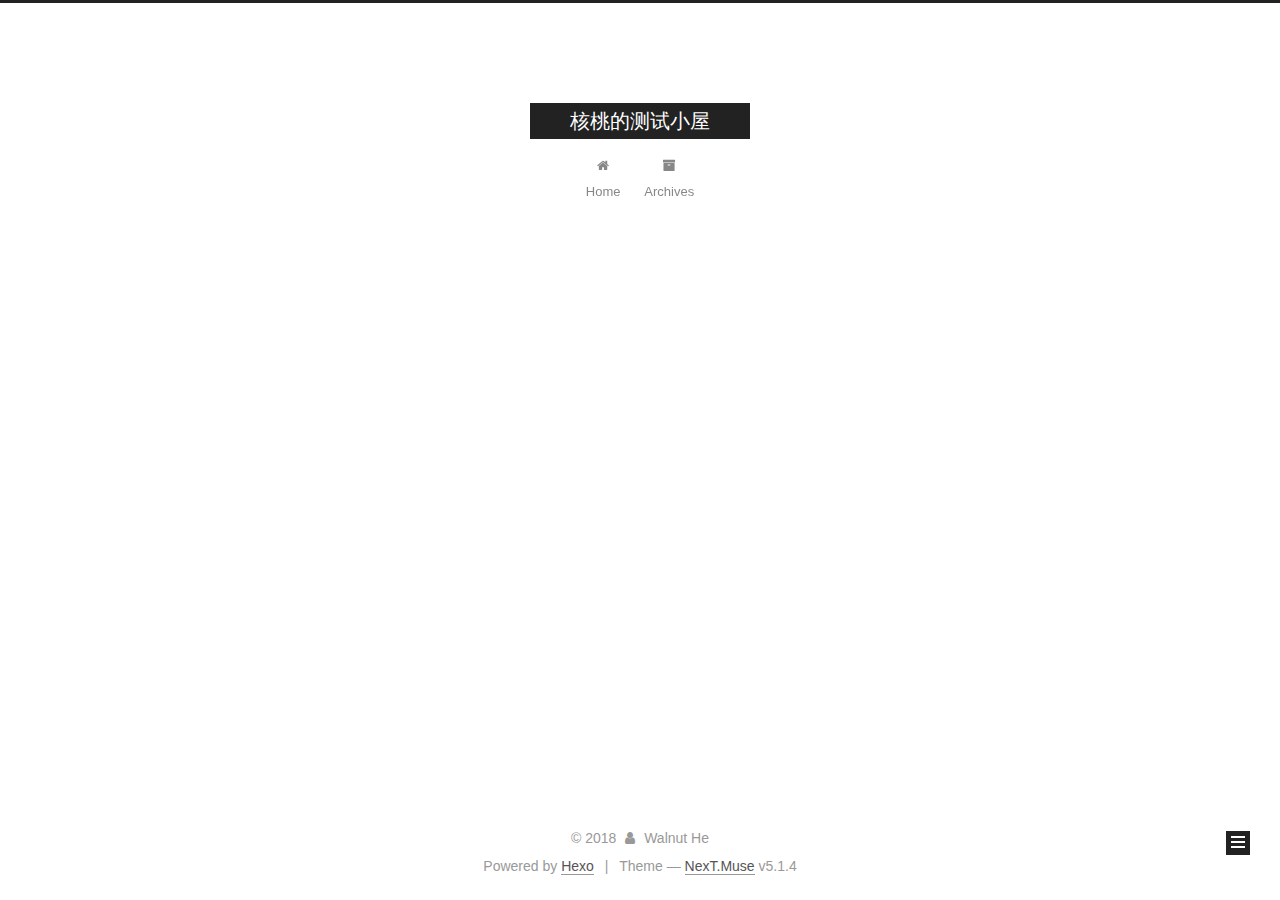
==== archives/index.html @ e681b394 "Site updated: 2018-04-12 00:09:15" ====
<!DOCTYPE html>



  


<html class="theme-next muse use-motion" lang="">
<head>
  <meta charset="UTF-8"/>
<meta http-equiv="X-UA-Compatible" content="IE=edge" />
<meta name="viewport" content="width=device-width, initial-scale=1, maximum-scale=1"/>
<meta name="theme-color" content="#222">









<meta http-equiv="Cache-Control" content="no-transform" />
<meta http-equiv="Cache-Control" content="no-siteapp" />
















  
  
  <link href="/lib/fancybox/source/jquery.fancybox.css?v=2.1.5" rel="stylesheet" type="text/css" />







<link href="/lib/font-awesome/css/font-awesome.min.css?v=4.6.2" rel="stylesheet" type="text/css" />

<link href="/css/main.css?v=5.1.4" rel="stylesheet" type="text/css" />


  <link rel="apple-touch-icon" sizes="180x180" href="/images/apple-touch-icon-next.png?v=5.1.4">


  <link rel="icon" type="image/png" sizes="32x32" href="/images/favicon-32x32-next.png?v=5.1.4">


  <link rel="icon" type="image/png" sizes="16x16" href="/images/favicon-16x16-next.png?v=5.1.4">


  <link rel="mask-icon" href="/images/logo.svg?v=5.1.4" color="#222">





  <meta name="keywords" content="Hexo, NexT" />










<meta property="og:type" content="website">
<meta property="og:title" content="核桃的测试小屋">
<meta property="og:url" content="http://yoursite.com/archives/index.html">
<meta property="og:site_name" content="核桃的测试小屋">
<meta property="og:locale" content="default">
<meta name="twitter:card" content="summary">
<meta name="twitter:title" content="核桃的测试小屋">



<script type="text/javascript" id="hexo.configurations">
  var NexT = window.NexT || {};
  var CONFIG = {
    root: '/',
    scheme: 'Muse',
    version: '5.1.4',
    sidebar: {"position":"left","display":"post","offset":12,"b2t":false,"scrollpercent":false,"onmobile":false},
    fancybox: true,
    tabs: true,
    motion: {"enable":true,"async":false,"transition":{"post_block":"fadeIn","post_header":"slideDownIn","post_body":"slideDownIn","coll_header":"slideLeftIn","sidebar":"slideUpIn"}},
    duoshuo: {
      userId: '0',
      author: 'Author'
    },
    algolia: {
      applicationID: '',
      apiKey: '',
      indexName: '',
      hits: {"per_page":10},
      labels: {"input_placeholder":"Search for Posts","hits_empty":"We didn't find any results for the search: ${query}","hits_stats":"${hits} results found in ${time} ms"}
    }
  };
</script>



  <link rel="canonical" href="http://yoursite.com/archives/"/>





  <title>Archive | 核桃的测试小屋</title>
  








</head>

<body itemscope itemtype="http://schema.org/WebPage" lang="default">

  
  
    
  

  <div class="container sidebar-position-left page-archive">
    <div class="headband"></div>

    <header id="header" class="header" itemscope itemtype="http://schema.org/WPHeader">
      <div class="header-inner"><div class="site-brand-wrapper">
  <div class="site-meta ">
    

    <div class="custom-logo-site-title">
      <a href="/"  class="brand" rel="start">
        <span class="logo-line-before"><i></i></span>
        <span class="site-title">核桃的测试小屋</span>
        <span class="logo-line-after"><i></i></span>
      </a>
    </div>
      
        <p class="site-subtitle"></p>
      
  </div>

  <div class="site-nav-toggle">
    <button>
      <span class="btn-bar"></span>
      <span class="btn-bar"></span>
      <span class="btn-bar"></span>
    </button>
  </div>
</div>

<nav class="site-nav">
  

  
    <ul id="menu" class="menu">
      
        
        <li class="menu-item menu-item-home">
          <a href="/" rel="section">
            
              <i class="menu-item-icon fa fa-fw fa-home"></i> <br />
            
            Home
          </a>
        </li>
      
        
        <li class="menu-item menu-item-archives">
          <a href="/archives/" rel="section">
            
              <i class="menu-item-icon fa fa-fw fa-archive"></i> <br />
            
            Archives
          </a>
        </li>
      

      
    </ul>
  

  
</nav>



 </div>
    </header>

    <main id="main" class="main">
      <div class="main-inner">
        <div class="content-wrap">
          <div id="content" class="content">
            

  
  
  
  <div class="post-block archive">
    <div id="posts" class="posts-collapse">
      <span class="archive-move-on"></span>

      <span class="archive-page-counter">
        
        
        
          
        
        Um..! 1 post. Keep on posting.
      </span>

      

        
        
        

        
          
          <div class="collection-title">
            <h1 class="archive-year" id="archive-year-2018">2018</h1>
          </div>
        
        

        

  <article class="post post-type-normal" itemscope itemtype="http://schema.org/Article">
    <header class="post-header">

      <h2 class="post-title">
        
            <a class="post-title-link" href="/2018/04/11/hello-world/" itemprop="url">
              
                <span itemprop="name">Hello World</span>
              
            </a>
        
      </h2>

      <div class="post-meta">
        <time class="post-time" itemprop="dateCreated"
              datetime="2018-04-11T23:04:53+08:00"
              content="2018-04-11" >
          04-11
        </time>
      </div>

    </header>
  </article>



      

    </div>
  </div>
  
  
  

  



          </div>
          


          

        </div>
        
          
  
  <div class="sidebar-toggle">
    <div class="sidebar-toggle-line-wrap">
      <span class="sidebar-toggle-line sidebar-toggle-line-first"></span>
      <span class="sidebar-toggle-line sidebar-toggle-line-middle"></span>
      <span class="sidebar-toggle-line sidebar-toggle-line-last"></span>
    </div>
  </div>

  <aside id="sidebar" class="sidebar">
    
    <div class="sidebar-inner">

      

      

      <section class="site-overview-wrap sidebar-panel sidebar-panel-active">
        <div class="site-overview">
          <div class="site-author motion-element" itemprop="author" itemscope itemtype="http://schema.org/Person">
            
              <p class="site-author-name" itemprop="name">Walnut He</p>
              <p class="site-description motion-element" itemprop="description"></p>
          </div>

          <nav class="site-state motion-element">

            
              <div class="site-state-item site-state-posts">
              
                <a href="/archives/">
              
                  <span class="site-state-item-count">1</span>
                  <span class="site-state-item-name">posts</span>
                </a>
              </div>
            

            

            

          </nav>

          

          

          
          

          
          

          

        </div>
      </section>

      

      

    </div>
  </aside>


        
      </div>
    </main>

    <footer id="footer" class="footer">
      <div class="footer-inner">
        <div class="copyright">&copy; <span itemprop="copyrightYear">2018</span>
  <span class="with-love">
    <i class="fa fa-user"></i>
  </span>
  <span class="author" itemprop="copyrightHolder">Walnut He</span>

  
</div>


  <div class="powered-by">Powered by <a class="theme-link" target="_blank" href="https://hexo.io">Hexo</a></div>



  <span class="post-meta-divider">|</span>



  <div class="theme-info">Theme &mdash; <a class="theme-link" target="_blank" href="https://github.com/iissnan/hexo-theme-next">NexT.Muse</a> v5.1.4</div>




        







        
      </div>
    </footer>

    
      <div class="back-to-top">
        <i class="fa fa-arrow-up"></i>
        
      </div>
    

    

  </div>

  

<script type="text/javascript">
  if (Object.prototype.toString.call(window.Promise) !== '[object Function]') {
    window.Promise = null;
  }
</script>









  












  
  
    <script type="text/javascript" src="/lib/jquery/index.js?v=2.1.3"></script>
  

  
  
    <script type="text/javascript" src="/lib/fastclick/lib/fastclick.min.js?v=1.0.6"></script>
  

  
  
    <script type="text/javascript" src="/lib/jquery_lazyload/jquery.lazyload.js?v=1.9.7"></script>
  

  
  
    <script type="text/javascript" src="/lib/velocity/velocity.min.js?v=1.2.1"></script>
  

  
  
    <script type="text/javascript" src="/lib/velocity/velocity.ui.min.js?v=1.2.1"></script>
  

  
  
    <script type="text/javascript" src="/lib/fancybox/source/jquery.fancybox.pack.js?v=2.1.5"></script>
  


  


  <script type="text/javascript" src="/js/src/utils.js?v=5.1.4"></script>

  <script type="text/javascript" src="/js/src/motion.js?v=5.1.4"></script>



  
  

  

  


  <script type="text/javascript" src="/js/src/bootstrap.js?v=5.1.4"></script>



  


  




	





  





  












  





  

  

  

  
  

  

  

  

</body>
</html>
---- css/main.css ----
/* normalize.css v3.0.2 | MIT License | git.io/normalize */
html {
  font-family: sans-serif; /* 1 */
  -ms-text-size-adjust: 100%; /* 2 */
  -webkit-text-size-adjust: 100%; /* 2 */
}
body {
  margin: 0;
}
article,
aside,
details,
figcaption,
figure,
footer,
header,
hgroup,
main,
menu,
nav,
section,
summary {
  display: block;
}
audio,
canvas,
progress,
video {
  display: inline-block; /* 1 */
  vertical-align: baseline; /* 2 */
}
audio:not([controls]) {
  display: none;
  height: 0;
}
[hidden],
template {
  display: none;
}
a {
  background-color: transparent;
}
a:active,
a:hover {
  outline: 0;
}
abbr[title] {
  border-bottom: 1px dotted;
}
b,
strong {
  font-weight: bold;
}
dfn {
  font-style: italic;
}
h1 {
  font-size: 2em;
  margin: 0.67em 0;
}
mark {
  background: #ff0;
  color: #000;
}
small {
  font-size: 80%;
}
sub,
sup {
  font-size: 75%;
  line-height: 0;
  position: relative;
  vertical-align: baseline;
}
sup {
  top: -0.5em;
}
sub {
  bottom: -0.25em;
}
img {
  border: 0;
}
svg:not(:root) {
  overflow: hidden;
}
figure {
  margin: 1em 40px;
}
hr {
  -moz-box-sizing: content-box;
  box-sizing: content-box;
  height: 0;
}
pre {
  overflow: auto;
}
code,
kbd,
pre,
samp {
  font-family: monospace, monospace;
  font-size: 1em;
}
button,
input,
optgroup,
select,
textarea {
  color: inherit; /* 1 */
  font: inherit; /* 2 */
  margin: 0; /* 3 */
}
button {
  overflow: visible;
}
button,
select {
  text-transform: none;
}
button,
html input[type="button"],
input[type="reset"],
input[type="submit"] {
  -webkit-appearance: button; /* 2 */
  cursor: pointer; /* 3 */
}
button[disabled],
html input[disabled] {
  cursor: default;
}
button::-moz-focus-inner,
input::-moz-focus-inner {
  border: 0;
  padding: 0;
}
input {
  line-height: normal;
}
input[type="checkbox"],
input[type="radio"] {
  box-sizing: border-box; /* 1 */
  padding: 0; /* 2 */
}
input[type="number"]::-webkit-inner-spin-button,
input[type="number"]::-webkit-outer-spin-button {
  height: auto;
}
input[type="search"] {
  -webkit-appearance: textfield; /* 1 */
  -moz-box-sizing: content-box;
  -webkit-box-sizing: content-box; /* 2 */
  box-sizing: content-box;
}
input[type="search"]::-webkit-search-cancel-button,
input[type="search"]::-webkit-search-decoration {
  -webkit-appearance: none;
}
fieldset {
  border: 1px solid #c0c0c0;
  margin: 0 2px;
  padding: 0.35em 0.625em 0.75em;
}
legend {
  border: 0; /* 1 */
  padding: 0; /* 2 */
}
textarea {
  overflow: auto;
}
optgroup {
  font-weight: bold;
}
table {
  border-collapse: collapse;
  border-spacing: 0;
}
td,
th {
  padding: 0;
}
::selection {
  background: #262a30;
  color: #fff;
}
body {
  position: relative;
  font-family: 'Lato', "PingFang SC", "Microsoft YaHei", sans-serif;
  font-size: 14px;
  line-height: 2;
  color: #555;
  background: #fff;
}
@media (max-width: 767px) {
  body {
    padding-right: 0 !important;
  }
}
@media (min-width: 768px) and (max-width: 991px) {
  body {
    padding-right: 0 !important;
  }
}
@media (min-width: 1600px) {
  body {
    font-size: 16px;
  }
}
h1,
h2,
h3,
h4,
h5,
h6 {
  margin: 0;
  padding: 0;
  font-weight: bold;
  line-height: 1.5;
  font-family: 'Lato', "PingFang SC", "Microsoft YaHei", sans-serif;
}
h2,
h3,
h4,
h5,
h6 {
  margin: 20px 0 15px;
}
h1 {
  font-size: 22px;
}
@media (max-width: 767px) {
  h1 {
    font-size: 18px;
  }
}
h2 {
  font-size: 20px;
}
@media (max-width: 767px) {
  h2 {
    font-size: 16px;
  }
}
h3 {
  font-size: 18px;
}
@media (max-width: 767px) {
  h3 {
    font-size: 14px;
  }
}
h4 {
  font-size: 16px;
}
@media (max-width: 767px) {
  h4 {
    font-size: 12px;
  }
}
h5 {
  font-size: 14px;
}
@media (max-width: 767px) {
  h5 {
    font-size: 10px;
  }
}
h6 {
  font-size: 12px;
}
@media (max-width: 767px) {
  h6 {
    font-size: 8px;
  }
}
p {
  margin: 0 0 20px 0;
}
a {
  color: #555;
  text-decoration: none;
  outline: none;
  border-bottom: 1px solid #999;
  word-wrap: break-word;
}
a:hover {
  color: #222;
  border-bottom-color: #222;
}
blockquote {
  margin: 0;
  padding: 0;
}
img {
  display: block;
  margin: auto;
  max-width: 100%;
  height: auto;
}
hr {
  margin: 40px 0;
  height: 3px;
  border: none;
  background-color: #ddd;
  background-image: repeating-linear-gradient(-45deg, #fff, #fff 4px, transparent 4px, transparent 8px);
}
blockquote {
  padding: 0 15px;
  color: #666;
  border-left: 4px solid #ddd;
}
blockquote cite::before {
  content: "-";
  padding: 0 5px;
}
dt {
  font-weight: 700;
}
dd {
  margin: 0;
  padding: 0;
}
kbd {
  border: 1px solid #ccc;
  border-radius: 0.2em;
  box-shadow: 0.1em 0.1em 0.2em rgba(0,0,0,0.1);
  background-color: #f9f9f9;
  font-family: inherit;
  background-image: -webkit-linear-gradient(top, #eee, #fff, #eee);
  padding: 0.1em 0.3em;
  white-space: nowrap;
}
.text-left {
  text-align: left;
}
.text-center {
  text-align: center;
}
.text-right {
  text-align: right;
}
.text-justify {
  text-align: justify;
}
.text-nowrap {
  white-space: nowrap;
}
.text-lowercase {
  text-transform: lowercase;
}
.text-uppercase {
  text-transform: uppercase;
}
.text-capitalize {
  text-transform: capitalize;
}
.center-block {
  display: block;
  margin-left: auto;
  margin-right: auto;
}
.clearfix:before,
.clearfix:after {
  content: " ";
  display: table;
}
.clearfix:after {
  clear: both;
}
.pullquote {
  width: 45%;
}
.pullquote.left {
  float: left;
  margin-left: 5px;
  margin-right: 10px;
}
.pullquote.right {
  float: right;
  margin-left: 10px;
  margin-right: 5px;
}
.affix.affix.affix {
  position: fixed;
}
.translation {
  margin-top: -20px;
  font-size: 14px;
  color: #999;
}
.scrollbar-measure {
  width: 100px;
  height: 100px;
  overflow: scroll;
  position: absolute;
  top: -9999px;
}
.use-motion .motion-element {
  opacity: 0;
}
table {
  margin: 20px 0;
  width: 100%;
  border-collapse: collapse;
  border-spacing: 0;
  border: 1px solid #ddd;
  font-size: 14px;
  table-layout: fixed;
  word-wrap: break-all;
}
table>tbody>tr:nth-of-type(odd) {
  background-color: #f9f9f9;
}
table>tbody>tr:hover {
  background-color: #f5f5f5;
}
caption,
th,
td {
  padding: 8px;
  text-align: left;
  vertical-align: middle;
  font-weight: normal;
}
th,
td {
  border-bottom: 3px solid #ddd;
  border-right: 1px solid #eee;
}
th {
  padding-bottom: 10px;
  font-weight: 700;
}
td {
  border-bottom-width: 1px;
}
html,
body {
  height: 100%;
}
.container {
  position: relative;
  min-height: 100%;
}
.header-inner {
  margin: 0 auto;
  padding: 100px 0 70px;
  width: 700px;
}
@media (min-width: 1600px) {
  .container .header-inner {
    width: 900px;
  }
}
.main {
  padding-bottom: 150px;
}
.main-inner {
  margin: 0 auto;
  width: 700px;
}
@media (min-width: 1600px) {
  .container .main-inner {
    width: 900px;
  }
}
.footer {
  position: absolute;
  left: 0;
  bottom: 0;
  width: 100%;
  min-height: 50px;
}
.footer-inner {
  box-sizing: border-box;
  margin: 20px auto;
  width: 700px;
}
@media (min-width: 1600px) {
  .container .footer-inner {
    width: 900px;
  }
}
pre,
.highlight {
  overflow: auto;
  margin: 20px 0;
  padding: 0;
  font-size: 13px;
  color: #4d4d4c;
  background: #f7f7f7;
  line-height: 1.6;
}
pre,
code {
  font-family: consolas, Menlo, "PingFang SC", "Microsoft YaHei", monospace;
}
code {
  padding: 2px 4px;
  word-wrap: break-word;
  color: #555;
  background: #eee;
  border-radius: 3px;
  font-size: 13px;
}
pre {
  padding: 10px;
}
pre code {
  padding: 0;
  color: #4d4d4c;
  background: none;
  text-shadow: none;
}
.highlight {
  border-radius: 1px;
}
.highlight pre {
  border: none;
  margin: 0;
  padding: 10px 0;
}
.highlight table {
  margin: 0;
  width: auto;
  border: none;
}
.highlight td {
  border: none;
  padding: 0;
}
.highlight figcaption {
  font-size: 1em;
  color: #4d4d4c;
  line-height: 1em;
  margin-bottom: 1em;
}
.highlight figcaption:before,
.highlight figcaption:after {
  content: " ";
  display: table;
}
.highlight figcaption:after {
  clear: both;
}
.highlight figcaption a {
  float: right;
  color: #4d4d4c;
}
.highlight figcaption a:hover {
  border-bottom-color: #4d4d4c;
}
.highlight .gutter pre {
  padding-left: 10px;
  padding-right: 10px;
  color: #869194;
  text-align: right;
  background-color: #eff2f3;
}
.highlight .code pre {
  width: 100%;
  padding-left: 10px;
  padding-right: 10px;
  background-color: #f7f7f7;
}
.highlight .line {
  height: 20px;
}
.gutter {
  -webkit-user-select: none;
  -moz-user-select: none;
  -ms-user-select: none;
  user-select: none;
}
.gist table {
  width: auto;
}
.gist table td {
  border: none;
}
pre .deletion {
  background: #fdd;
}
pre .addition {
  background: #dfd;
}
pre .meta {
  color: #8959a8;
}
pre .comment {
  color: #8e908c;
}
pre .variable,
pre .attribute,
pre .tag,
pre .regexp,
pre .ruby .constant,
pre .xml .tag .title,
pre .xml .pi,
pre .xml .doctype,
pre .html .doctype,
pre .css .id,
pre .css .class,
pre .css .pseudo {
  color: #c82829;
}
pre .number,
pre .preprocessor,
pre .built_in,
pre .literal,
pre .params,
pre .constant,
pre .command {
  color: #f5871f;
}
pre .ruby .class .title,
pre .css .rules .attribute,
pre .string,
pre .value,
pre .inheritance,
pre .header,
pre .ruby .symbol,
pre .xml .cdata,
pre .special,
pre .number,
pre .formula {
  color: #718c00;
}
pre .title,
pre .css .hexcolor {
  color: #3e999f;
}
pre .function,
pre .python .decorator,
pre .python .title,
pre .ruby .function .title,
pre .ruby .title .keyword,
pre .perl .sub,
pre .javascript .title,
pre .coffeescript .title {
  color: #4271ae;
}
pre .keyword,
pre .javascript .function {
  color: #8959a8;
}
.full-image.full-image.full-image.full-image {
  border: none;
  max-width: 100%;
  width: auto;
  margin: 20px auto 25px;
}
@media (min-width: 992px) {
  .full-image.full-image.full-image.full-image {
    max-width: none;
    width: 110%;
    margin: 25px -5%;
  }
}
.blockquote-center,
.page-home .post-type-quote blockquote,
.page-post-detail .post-type-quote blockquote {
  position: relative;
  margin: 40px 0;
  padding: 0;
  border-left: none;
  text-align: center;
}
.blockquote-center::before,
.page-home .post-type-quote blockquote::before,
.page-post-detail .post-type-quote blockquote::before,
.blockquote-center::after,
.page-home .post-type-quote blockquote::after,
.page-post-detail .post-type-quote blockquote::after {
  position: absolute;
  content: ' ';
  display: block;
  width: 100%;
  height: 24px;
  opacity: 0.2;
  background-repeat: no-repeat;
  background-position: 0 -6px;
  background-size: 22px 22px;
}
.blockquote-center::before,
.page-home .post-type-quote blockquote::before,
.page-post-detail .post-type-quote blockquote::before {
  top: -20px;
  background-image: url("../images/quote-l.svg");
  border-top: 1px solid #ccc;
}
.blockquote-center::after,
.page-home .post-type-quote blockquote::after,
.page-post-detail .post-type-quote blockquote::after {
  bottom: -20px;
  background-image: url("../images/quote-r.svg");
  border-bottom: 1px solid #ccc;
  background-position: 100% 8px;
}
.blockquote-center p,
.page-home .post-type-quote blockquote p,
.page-post-detail .post-type-quote blockquote p,
.blockquote-center div,
.page-home .post-type-quote blockquote div,
.page-post-detail .post-type-quote blockquote div {
  text-align: center;
}
.post .post-body .group-picture img {
  box-sizing: border-box;
  padding: 0 3px;
  border: none;
}
.post .group-picture-row {
  overflow: hidden;
  margin-top: 6px;
}
.post .group-picture-row:first-child {
  margin-top: 0;
}
.post .group-picture-column {
  float: left;
}
.page-post-detail .post-body .group-picture-column {
  float: none;
  margin-top: 10px;
  width: auto !important;
}
.page-post-detail .post-body .group-picture-column img {
  margin: 0 auto;
}
.page-archive .group-picture-container {
  overflow: hidden;
}
.page-archive .group-picture-row {
  float: left;
}
.page-archive .group-picture-row:first-child {
  margin-top: 6px;
}
.page-archive .group-picture-column {
  max-width: 150px;
  max-height: 150px;
}
.post-body .note {
  position: relative;
  padding: 15px;
  margin-bottom: 20px;
  border: 1px solid #eee;
  border-left-width: 5px;
  border-radius: 3px;
}
.post-body .note h2,
.post-body .note h3,
.post-body .note h4,
.post-body .note h5,
.post-body .note h6 {
  margin-top: 0;
  margin-bottom: 0;
  border-bottom: initial;
  padding-top: 0 !important;
}
.post-body .note p:first-child,
.post-body .note ul:first-child,
.post-body .note ol:first-child,
.post-body .note table:first-child,
.post-body .note pre:first-child,
.post-body .note blockquote:first-child {
  margin-top: 0;
}
.post-body .note p:last-child,
.post-body .note ul:last-child,
.post-body .note ol:last-child,
.post-body .note table:last-child,
.post-body .note pre:last-child,
.post-body .note blockquote:last-child {
  margin-bottom: 0;
}
.post-body .note.default {
  border-left-color: #777;
}
.post-body .note.default h2,
.post-body .note.default h3,
.post-body .note.default h4,
.post-body .note.default h5,
.post-body .note.default h6 {
  color: #777;
}
.post-body .note.primary {
  border-left-color: #6f42c1;
}
.post-body .note.primary h2,
.post-body .note.primary h3,
.post-body .note.primary h4,
.post-body .note.primary h5,
.post-body .note.primary h6 {
  color: #6f42c1;
}
.post-body .note.info {
  border-left-color: #428bca;
}
.post-body .note.info h2,
.post-body .note.info h3,
.post-body .note.info h4,
.post-body .note.info h5,
.post-body .note.info h6 {
  color: #428bca;
}
.post-body .note.success {
  border-left-color: #5cb85c;
}
.post-body .note.success h2,
.post-body .note.success h3,
.post-body .note.success h4,
.post-body .note.success h5,
.post-body .note.success h6 {
  color: #5cb85c;
}
.post-body .note.warning {
  border-left-color: #f0ad4e;
}
.post-body .note.warning h2,
.post-body .note.warning h3,
.post-body .note.warning h4,
.post-body .note.warning h5,
.post-body .note.warning h6 {
  color: #f0ad4e;
}
.post-body .note.danger {
  border-left-color: #d9534f;
}
.post-body .note.danger h2,
.post-body .note.danger h3,
.post-body .note.danger h4,
.post-body .note.danger h5,
.post-body .note.danger h6 {
  color: #d9534f;
}
.post-body .label {
  display: inline;
  padding: 0 2px;
  white-space: nowrap;
}
.post-body .label.default {
  background-color: #f0f0f0;
}
.post-body .label.primary {
  background-color: #efe6f7;
}
.post-body .label.info {
  background-color: #e5f2f8;
}
.post-body .label.success {
  background-color: #e7f4e9;
}
.post-body .label.warning {
  background-color: #fcf6e1;
}
.post-body .label.danger {
  background-color: #fae8eb;
}
.post-body .tabs {
  position: relative;
  display: block;
  margin-bottom: 20px;
  padding-top: 10px;
}
.post-body .tabs ul.nav-tabs {
  margin: 0;
  padding: 0;
  display: flex;
  margin-bottom: -1px;
}
@media (max-width: 413px) {
  .post-body .tabs ul.nav-tabs {
    display: block;
    margin-bottom: 5px;
  }
}
.post-body .tabs ul.nav-tabs li.tab {
  list-style-type: none !important;
  margin: 0 0.25em 0 0;
  border-top: 3px solid transparent;
  border-left: 1px solid transparent;
  border-right: 1px solid transparent;
}
@media (max-width: 413px) {
  .post-body .tabs ul.nav-tabs li.tab {
    margin: initial;
    border-top: 1px solid transparent;
    border-left: 3px solid transparent;
    border-right: 1px solid transparent;
    border-bottom: 1px solid transparent;
  }
}
.post-body .tabs ul.nav-tabs li.tab a {
  outline: 0;
  border-bottom: initial;
  display: block;
  line-height: 1.8em;
  padding: 0.25em 0.75em;
  transition-duration: 0.2s;
  transition-timing-function: ease-out;
  transition-delay: 0s;
}
.post-body .tabs ul.nav-tabs li.tab a i {
  width: 1.285714285714286em;
}
.post-body .tabs ul.nav-tabs li.tab.active {
  border-top: 3px solid #fc6423;
  border-left: 1px solid #ddd;
  border-right: 1px solid #ddd;
  background-color: #fff;
}
@media (max-width: 413px) {
  .post-body .tabs ul.nav-tabs li.tab.active {
    border-top: 1px solid #ddd;
    border-left: 3px solid #fc6423;
    border-right: 1px solid #ddd;
    border-bottom: 1px solid #ddd;
  }
}
.post-body .tabs ul.nav-tabs li.tab.active a {
  cursor: default;
  color: #555;
}
.post-body .tabs .tab-content {
  background-color: #fff;
}
.post-body .tabs .tab-content .tab-pane {
  border: 1px solid #ddd;
  padding: 20px 20px 0 20px;
}
.post-body .tabs .tab-content .tab-pane:not(.active) {
  display: none !important;
}
.post-body .tabs .tab-content .tab-pane.active {
  display: block !important;
}
.btn {
  display: inline-block;
  padding: 0 20px;
  font-size: 14px;
  color: #fff;
  background: #222;
  border: 2px solid #222;
  text-decoration: none;
  border-radius: 0;
  transition-property: background-color;
  transition-duration: 0.2s;
  transition-timing-function: ease-in-out;
  transition-delay: 0s;
  line-height: 2;
}
.btn:hover {
  border-color: #222;
  color: #222;
  background: #fff;
}
.btn +.btn {
  margin: 0 0 8px 8px;
}
.btn .fa-fw {
  width: 1.285714285714286em;
  text-align: left;
}
.btn-bar {
  display: block;
  width: 22px;
  height: 2px;
  background: #555;
  border-radius: 1px;
}
.btn-bar+.btn-bar {
  margin-top: 4px;
}
.pagination {
  margin: 120px 0 40px;
  text-align: center;
  border-top: 1px solid #eee;
}
.page-number-basic,
.pagination .prev,
.pagination .next,
.pagination .page-number,
.pagination .space {
  display: inline-block;
  position: relative;
  top: -1px;
  margin: 0 10px;
  padding: 0 11px;
}
@media (max-width: 767px) {
  .page-number-basic,
  .pagination .prev,
  .pagination .next,
  .pagination .page-number,
  .pagination .space {
    margin: 0 5px;
  }
}
.pagination .prev,
.pagination .next,
.pagination .page-number {
  border-bottom: 0;
  border-top: 1px solid #eee;
  transition-property: border-color;
  transition-duration: 0.2s;
  transition-timing-function: ease-in-out;
  transition-delay: 0s;
}
.pagination .prev:hover,
.pagination .next:hover,
.pagination .page-number:hover {
  border-top-color: #222;
}
.pagination .space {
  padding: 0;
  margin: 0;
}
.pagination .prev {
  margin-left: 0;
}
.pagination .next {
  margin-right: 0;
}
.pagination .page-number.current {
  color: #fff;
  background: #ccc;
  border-top-color: #ccc;
}
@media (max-width: 767px) {
  .pagination {
    border-top: none;
  }
  .pagination .prev,
  .pagination .next,
  .pagination .page-number {
    margin-bottom: 10px;
    border-top: 0;
    border-bottom: 1px solid #eee;
    padding: 0 10px;
  }
  .pagination .prev:hover,
  .pagination .next:hover,
  .pagination .page-number:hover {
    border-bottom-color: #222;
  }
}
.comments {
  margin: 60px 20px 0;
}
.tag-cloud {
  text-align: center;
}
.tag-cloud a {
  display: inline-block;
  margin: 10px;
}
.back-to-top {
  box-sizing: border-box;
  position: fixed;
  bottom: -100px;
  right: 30px;
  z-index: 1050;
  padding: 0 6px;
  width: 24px;
  background: #222;
  font-size: 12px;
  opacity: 1;
  color: #fff;
  cursor: pointer;
  text-align: center;
  -webkit-transform: translateZ(0);
  transition-property: bottom;
  transition-duration: 0.2s;
  transition-timing-function: ease-in-out;
  transition-delay: 0s;
}
@media (min-width: 768px) and (max-width: 991px) {
  .back-to-top {
    display: none !important;
  }
}
@media (max-width: 767px) {
  .back-to-top {
    display: none !important;
  }
}
.back-to-top.back-to-top-on {
  bottom: 19px;
}
.header {
  background: transparent;
}
.header-inner {
  position: relative;
}
.headband {
  height: 3px;
  background: #222;
}
.site-meta {
  margin: 0;
  text-align: center;
}
@media (max-width: 767px) {
  .site-meta {
    text-align: center;
  }
}
.brand {
  position: relative;
  display: inline-block;
  padding: 0 40px;
  color: #fff;
  background: #222;
  border-bottom: none;
}
.brand:hover {
  color: #fff;
}
.logo {
  display: inline-block;
  margin-right: 5px;
  line-height: 36px;
  vertical-align: top;
}
.site-title {
  display: inline-block;
  vertical-align: top;
  line-height: 36px;
  font-size: 20px;
  font-weight: normal;
  font-family: 'Lato', "PingFang SC", "Microsoft YaHei", sans-serif;
}
.site-subtitle {
  margin-top: 10px;
  font-size: 13px;
  color: #999;
}
.use-motion .brand {
  opacity: 0;
}
.use-motion .logo,
.use-motion .site-title,
.use-motion .site-subtitle {
  opacity: 0;
  position: relative;
  top: -10px;
}
.site-nav-toggle {
  display: none;
  position: absolute;
  top: 10px;
  left: 10px;
}
@media (max-width: 767px) {
  .site-nav-toggle {
    display: block;
  }
}
.site-nav-toggle button {
  margin-top: 2px;
  padding: 9px 10px;
  background: transparent;
  border: none;
}
@media (max-width: 767px) {
  .site-nav {
    display: none;
    margin: 0 -10px;
    padding: 0 10px;
    clear: both;
    border-top: 1px solid #ddd;
  }
}
@media (min-width: 768px) and (max-width: 991px) {
  .site-nav {
    display: block !important;
  }
}
@media (min-width: 992px) {
  .site-nav {
    display: block !important;
  }
}
.menu {
  margin-top: 20px;
  padding-left: 0;
  text-align: center;
}
.menu .menu-item {
  display: inline-block;
  margin: 0 10px;
  list-style: none;
}
@media screen and (max-width: 767px) {
  .menu .menu-item {
    margin-top: 10px;
  }
}
.menu .menu-item a {
  display: block;
  font-size: 13px;
  line-height: inherit;
  border-bottom: 1px solid transparent;
  transition-property: border-color;
  transition-duration: 0.2s;
  transition-timing-function: ease-in-out;
  transition-delay: 0s;
}
.menu .menu-item a:hover {
  border-bottom-color: #222;
}
.menu .menu-item .fa {
  margin-right: 5px;
}
.use-motion .menu-item {
  opacity: 0;
}
.post-body {
  font-family: 'Lato', "PingFang SC", "Microsoft YaHei", sans-serif;
}
@media (max-width: 767px) {
  .post-body {
    word-break: break-word;
  }
}
.post-body .fancybox img {
  display: block !important;
  margin: 0 auto;
  cursor: pointer;
  cursor: zoom-in;
  cursor: -webkit-zoom-in;
}
.post-body .image-caption,
.post-body .figure .caption {
  margin: -20px auto 15px;
  text-align: center;
  font-size: 14px;
  color: #999;
  font-weight: bold;
  line-height: 1;
}
.post-sticky-flag {
  display: inline-block;
  font-size: 16px;
  -ms-transform: rotate(30deg);
  -webkit-transform: rotate(30deg);
  -moz-transform: rotate(30deg);
  -ms-transform: rotate(30deg);
  -o-transform: rotate(30deg);
  transform: rotate(30deg);
}
.use-motion .post-block,
.use-motion .pagination,
.use-motion .comments {
  opacity: 0;
}
.use-motion .post-header {
  opacity: 0;
}
.use-motion .post-body {
  opacity: 0;
}
.use-motion .collection-title {
  opacity: 0;
}
.posts-expand {
  padding-top: 40px;
}
@media (max-width: 767px) {
  .posts-expand {
    margin: 0 20px;
  }
  .post-body pre .gutter pre {
    padding-right: 10px;
  }
  .post-body .highlight {
    margin-left: 0px;
    margin-right: 0px;
    padding: 0;
  }
  .post-body .highlight .gutter pre {
    padding-right: 10px;
  }
}
@media (min-width: 992px) {
  .posts-expand .post-body {
    text-align: justify;
  }
}
.posts-expand .post-body h2,
.posts-expand .post-body h3,
.posts-expand .post-body h4,
.posts-expand .post-body h5,
.posts-expand .post-body h6 {
  padding-top: 10px;
}
.posts-expand .post-body h2 .header-anchor,
.posts-expand .post-body h3 .header-anchor,
.posts-expand .post-body h4 .header-anchor,
.posts-expand .post-body h5 .header-anchor,
.posts-expand .post-body h6 .header-anchor {
  float: right;
  margin-left: 10px;
  color: #ccc;
  border-bottom-style: none;
  visibility: hidden;
}
.posts-expand .post-body h2 .header-anchor:hover,
.posts-expand .post-body h3 .header-anchor:hover,
.posts-expand .post-body h4 .header-anchor:hover,
.posts-expand .post-body h5 .header-anchor:hover,
.posts-expand .post-body h6 .header-anchor:hover {
  color: inherit;
}
.posts-expand .post-body h2:hover .header-anchor,
.posts-expand .post-body h3:hover .header-anchor,
.posts-expand .post-body h4:hover .header-anchor,
.posts-expand .post-body h5:hover .header-anchor,
.posts-expand .post-body h6:hover .header-anchor {
  visibility: visible;
}
.posts-expand .post-body ul li {
  list-style: circle;
}
.posts-expand .post-body img {
  box-sizing: border-box;
  margin: auto;
  padding: 3px;
  border: 1px solid #ddd;
}
.posts-expand .post-body .fancybox img {
  margin: 0 auto 25px;
}
@media (max-width: 767px) {
  .posts-collapse {
    margin: 0 20px;
  }
  .posts-collapse .post-title,
  .posts-collapse .post-meta {
    display: block;
    width: auto;
    text-align: left;
  }
}
.posts-collapse {
  position: relative;
  z-index: 1010;
  margin-left: 55px;
}
.posts-collapse::after {
  content: " ";
  position: absolute;
  top: 20px;
  left: 0;
  margin-left: -2px;
  width: 4px;
  height: 100%;
  background: #f5f5f5;
  z-index: -1;
}
@media (max-width: 767px) {
  .posts-collapse {
    margin: 0 20px;
  }
}
.posts-collapse .collection-title {
  position: relative;
  margin: 60px 0;
}
.posts-collapse .collection-title h1,
.posts-collapse .collection-title h2 {
  margin-left: 20px;
}
.posts-collapse .collection-title small {
  color: #bbb;
  margin-left: 5px;
}
.posts-collapse .collection-title::before {
  content: " ";
  position: absolute;
  left: 0;
  top: 50%;
  margin-left: -4px;
  margin-top: -4px;
  width: 8px;
  height: 8px;
  background: #bbb;
  border-radius: 50%;
}
.posts-collapse .post {
  margin: 30px 0;
}
.posts-collapse .post-header {
  position: relative;
  transition-duration: 0.2s;
  transition-timing-function: ease-in-out;
  transition-delay: 0s;
  transition-property: border;
  border-bottom: 1px dashed #ccc;
}
.posts-collapse .post-header::before {
  content: " ";
  position: absolute;
  left: 0;
  top: 12px;
  width: 6px;
  height: 6px;
  margin-left: -4px;
  background: #bbb;
  border-radius: 50%;
  border: 1px solid #fff;
  transition-duration: 0.2s;
  transition-timing-function: ease-in-out;
  transition-delay: 0s;
  transition-property: background;
}
.posts-collapse .post-header:hover {
  border-bottom-color: #666;
}
.posts-collapse .post-header:hover::before {
  background: #222;
}
.posts-collapse .post-meta {
  position: absolute;
  font-size: 12px;
  left: 20px;
  top: 5px;
}
.posts-collapse .post-comments-count {
  display: none;
}
.posts-collapse .post-title {
  margin-left: 60px;
  font-size: 16px;
  font-weight: normal;
  line-height: inherit;
}
.posts-collapse .post-title::after {
  margin-left: 3px;
  opacity: 0.6;
}
.posts-collapse .post-title a {
  color: #666;
  border-bottom: none;
}
.page-home .post-type-quote .post-header,
.page-post-detail .post-type-quote .post-header,
.page-home .post-type-quote .post-tags,
.page-post-detail .post-type-quote .post-tags {
  display: none;
}
.posts-expand .post-title {
  text-align: center;
  word-break: break-word;
  font-weight: 400;
}
.posts-expand .post-title-link {
  display: inline-block;
  position: relative;
  color: #555;
  border-bottom: none;
  line-height: 1.2;
  vertical-align: top;
}
.posts-expand .post-title-link::before {
  content: "";
  position: absolute;
  width: 100%;
  height: 2px;
  bottom: 0;
  left: 0;
  background-color: #000;
  visibility: hidden;
  -webkit-transform: scaleX(0);
  -moz-transform: scaleX(0);
  -ms-transform: scaleX(0);
  -o-transform: scaleX(0);
  transform: scaleX(0);
  transition-duration: 0.2s;
  transition-timing-function: ease-in-out;
  transition-delay: 0s;
}
.posts-expand .post-title-link:hover::before {
  visibility: visible;
  -webkit-transform: scaleX(1);
  -moz-transform: scaleX(1);
  -ms-transform: scaleX(1);
  -o-transform: scaleX(1);
  transform: scaleX(1);
}
.posts-expand .post-title-link .fa {
  font-size: 16px;
}
.posts-expand .post-meta {
  margin: 3px 0 60px 0;
  color: #999;
  font-family: 'Lato', "PingFang SC", "Microsoft YaHei", sans-serif;
  font-size: 12px;
  text-align: center;
}
.posts-expand .post-meta .post-category-list {
  display: inline-block;
  margin: 0;
  padding: 3px;
}
.posts-expand .post-meta .post-category-list-link {
  color: #999;
}
.posts-expand .post-meta .post-description {
  font-size: 14px;
  margin-top: 2px;
}
.post-meta-divider {
  margin: 0 0.5em;
}
.post-meta-item-icon {
  margin-right: 3px;
}
@media (min-width: 768px) and (max-width: 991px) {
  .post-meta-item-icon {
    display: inline-block;
  }
}
@media (max-width: 767px) {
  .post-meta-item-icon {
    display: inline-block;
  }
}
@media (min-width: 768px) and (max-width: 991px) {
  .post-meta-item-text {
    display: none;
  }
}
@media (max-width: 767px) {
  .post-meta-item-text {
    display: none;
  }
}
@media (max-width: 767px) {
  .posts-expand .post-comments-count {
    display: none;
  }
}
.post-button {
  margin-top: 40px;
}
.posts-expand .post-tags {
  margin-top: 40px;
  text-align: center;
}
.posts-expand .post-tags a {
  display: inline-block;
  margin-right: 10px;
  font-size: 13px;
}
.post-nav {
  display: table;
  margin-top: 15px;
  width: 100%;
  border-top: 1px solid #eee;
}
.post-nav-divider {
  display: table-cell;
  width: 10%;
}
.post-nav-item {
  display: table-cell;
  padding: 10px 0 0 0;
  width: 45%;
  vertical-align: top;
}
.post-nav-item a {
  position: relative;
  display: block;
  line-height: 25px;
  font-size: 14px;
  color: #555;
  border-bottom: none;
}
.post-nav-item a:hover {
  color: #222;
  border-bottom: none;
}
.post-nav-item a:active {
  top: 2px;
}
.post-nav-item .fa {
  position: absolute;
  top: 8px;
  left: 0;
  font-size: 12px;
}
.post-nav-next a {
  padding-left: 15px;
}
.post-nav-prev {
  text-align: right;
}
.post-nav-prev a {
  padding-right: 15px;
}
.post-nav-prev .fa {
  right: 0;
  left: auto;
}
.posts-expand .post-eof {
  display: block;
  margin: 80px auto 60px;
  width: 8%;
  height: 1px;
  background: #ccc;
  text-align: center;
}
.post:last-child .post-eof.post-eof.post-eof {
  display: none;
}
.post-gallery {
  display: table;
  table-layout: fixed;
  width: 100%;
  border-collapse: separate;
}
.post-gallery-row {
  display: table-row;
}
.post-gallery .post-gallery-img {
  display: table-cell;
  text-align: center;
  vertical-align: middle;
  border: none;
}
.post-gallery .post-gallery-img img {
  max-width: 100%;
  max-height: 100%;
  border: none;
}
.fancybox-close,
.fancybox-close:hover {
  border: none;
}
.rtl.post-body p,
.rtl.post-body a,
.rtl.post-body h1,
.rtl.post-body h2,
.rtl.post-body h3,
.rtl.post-body h4,
.rtl.post-body h5,
.rtl.post-body h6,
.rtl.post-body li,
.rtl.post-body ul,
.rtl.post-body ol {
  direction: rtl;
  font-family: UKIJ Ekran;
}
.rtl.post-title {
  font-family: UKIJ Ekran;
}
.sidebar {
  position: fixed;
  right: 0;
  top: 0;
  bottom: 0;
  width: 0;
  z-index: 1040;
  box-shadow: inset 0 2px 6px #000;
  background: #222;
  -webkit-transform: translateZ(0);
}
.sidebar a {
  color: #999;
  border-bottom-color: #555;
}
.sidebar a:hover {
  color: #eee;
}
@media (min-width: 768px) and (max-width: 991px) {
  .sidebar {
    display: none !important;
  }
}
@media (max-width: 767px) {
  .sidebar {
    display: none !important;
  }
}
.sidebar-inner {
  position: relative;
  padding: 20px 10px;
  color: #999;
  text-align: center;
}
.site-overview-wrap {
  overflow: hidden;
}
.site-overview {
  overflow-y: auto;
  overflow-x: hidden;
}
.sidebar-toggle {
  position: fixed;
  right: 30px;
  bottom: 45px;
  width: 14px;
  height: 14px;
  padding: 5px;
  background: #222;
  line-height: 0;
  z-index: 1050;
  cursor: pointer;
  -webkit-transform: translateZ(0);
}
@media (min-width: 768px) and (max-width: 991px) {
  .sidebar-toggle {
    display: none !important;
  }
}
@media (max-width: 767px) {
  .sidebar-toggle {
    display: none !important;
  }
}
.sidebar-toggle-line {
  position: relative;
  display: inline-block;
  vertical-align: top;
  height: 2px;
  width: 100%;
  background: #fff;
  margin-top: 3px;
}
.sidebar-toggle-line:first-child {
  margin-top: 0;
}
.site-author-image {
  display: block;
  margin: 0 auto;
  padding: 2px;
  max-width: 96px;
  height: auto;
  border: 2px solid #333;
}
.site-author-name {
  margin: 5px 0 0;
  text-align: center;
  color: #f5f5f5;
  font-weight: normal;
}
.site-description {
  margin-top: 5px;
  text-align: center;
  font-size: 14px;
  color: #999;
}
.site-state {
  overflow: hidden;
  line-height: 1.4;
  white-space: nowrap;
  text-align: center;
}
.site-state-item {
  display: inline-block;
  padding: 0 15px;
  border-left: 1px solid #333;
}
.site-state-item:first-child {
  border-left: none;
}
.site-state-item a {
  border-bottom: none;
}
.site-state-item-count {
  display: block;
  text-align: center;
  color: inherit;
  font-weight: 600;
  font-size: 18px;
}
.site-state-item-name {
  font-size: 13px;
  color: inherit;
}
.feed-link {
  margin-top: 20px;
}
.feed-link a {
  display: inline-block;
  padding: 0 15px;
  color: #fc6423;
  border: 1px solid #fc6423;
  border-radius: 4px;
}
.feed-link a i {
  color: #fc6423;
  font-size: 14px;
}
.feed-link a:hover {
  color: #fff;
  background: #fc6423;
}
.feed-link a:hover i {
  color: #fff;
}
.links-of-author {
  margin-top: 20px;
}
.links-of-author a {
  display: inline-block;
  vertical-align: middle;
  margin-right: 10px;
  margin-bottom: 10px;
  border-bottom-color: #555;
  font-size: 13px;
}
.links-of-author a:before {
  display: inline-block;
  vertical-align: middle;
  margin-right: 3px;
  content: " ";
  width: 4px;
  height: 4px;
  border-radius: 50%;
  background: #29a1be;
}
.links-of-blogroll {
  font-size: 13px;
}
.links-of-blogroll-title {
  margin-top: 20px;
  font-size: 14px;
  font-weight: 600;
}
.links-of-blogroll-list {
  margin: 0;
  padding: 0;
  list-style: none;
}
.links-of-blogroll-item {
  padding: 2px 10px;
}
.links-of-blogroll-item a {
  max-width: 280px;
  box-sizing: border-box;
  display: inline-block;
  overflow: hidden;
  white-space: nowrap;
  text-overflow: ellipsis;
}
.sidebar-nav {
  margin: 0 0 20px;
  padding-left: 0;
}
.sidebar-nav li {
  display: inline-block;
  cursor: pointer;
  border-bottom: 1px solid transparent;
  font-size: 14px;
  color: #555;
}
.sidebar-nav li:hover {
  color: #f5f5f5;
}
.page-post-detail .sidebar-nav-toc {
  padding: 0 5px;
}
.page-post-detail .sidebar-nav-overview {
  margin-left: 10px;
}
.sidebar-nav .sidebar-nav-active {
  color: #87daff;
  border-bottom-color: #87daff;
}
.sidebar-nav .sidebar-nav-active:hover {
  color: #87daff;
}
.sidebar-panel {
  display: none;
}
.sidebar-panel-active {
  display: block;
}
.post-toc-empty {
  font-size: 14px;
  color: #666;
}
.post-toc-wrap {
  overflow: hidden;
}
.post-toc {
  overflow: auto;
}
.post-toc ol {
  margin: 0;
  padding: 0 2px 5px 10px;
  text-align: left;
  list-style: none;
  font-size: 14px;
}
.post-toc ol > ol {
  padding-left: 0;
}
.post-toc ol a {
  transition-duration: 0.2s;
  transition-timing-function: ease-in-out;
  transition-delay: 0s;
  transition-property: all;
  color: #999;
  border-bottom-color: #555;
}
.post-toc ol a:hover {
  color: #ccc;
  border-bottom-color: #ccc;
}
.post-toc .nav-item {
  overflow: hidden;
  text-overflow: ellipsis;
  text-align: justify;
  white-space: nowrap;
  line-height: 1.8;
}
.post-toc .nav .nav-child {
  display: none;
}
.post-toc .nav .active > .nav-child {
  display: block;
}
.post-toc .nav .active-current > .nav-child {
  display: block;
}
.post-toc .nav .active-current > .nav-child > .nav-item {
  display: block;
}
.post-toc .nav .active > a {
  color: #87daff;
  border-bottom-color: #87daff;
}
.post-toc .nav .active-current > a {
  color: #87daff;
}
.post-toc .nav .active-current > a:hover {
  color: #87daff;
}
.footer {
  font-size: 14px;
  color: #999;
}
.footer img {
  border: none;
}
.footer-inner {
  text-align: center;
}
.with-love {
  display: inline-block;
  margin: 0 5px;
}
.powered-by,
.theme-info {
  display: inline-block;
}
.cc-license {
  margin-top: 10px;
  text-align: center;
}
.cc-license .cc-opacity {
  opacity: 0.7;
  border-bottom: none;
}
.cc-license .cc-opacity:hover {
  opacity: 0.9;
}
.cc-license img {
  display: inline-block;
}
.theme-next #ds-thread #ds-reset {
  color: #555;
}
.theme-next #ds-thread #ds-reset .ds-replybox {
  margin-bottom: 30px;
}
.theme-next #ds-thread #ds-reset .ds-replybox .ds-avatar,
.theme-next #ds-reset .ds-avatar img {
  box-shadow: none;
}
.theme-next #ds-thread #ds-reset .ds-textarea-wrapper {
  border-color: #c7d4e1;
  background: none;
  border-top-right-radius: 3px;
  border-top-left-radius: 3px;
}
.theme-next #ds-thread #ds-reset .ds-textarea-wrapper textarea {
  height: 60px;
}
.theme-next #ds-reset .ds-rounded-top {
  border-radius: 0;
}
.theme-next #ds-thread #ds-reset .ds-post-toolbar {
  box-sizing: border-box;
  border: 1px solid #c7d4e1;
  background: #f6f8fa;
}
.theme-next #ds-thread #ds-reset .ds-post-options {
  height: 40px;
  border: none;
  background: none;
}
.theme-next #ds-thread #ds-reset .ds-toolbar-buttons {
  top: 11px;
}
.theme-next #ds-thread #ds-reset .ds-sync {
  top: 5px;
}
.theme-next #ds-thread #ds-reset .ds-post-button {
  top: 4px;
  right: 5px;
  width: 90px;
  height: 30px;
  border: 1px solid #c5ced7;
  border-radius: 3px;
  background-image: linear-gradient(#fbfbfc, #f5f7f9);
  color: #60676d;
}
.theme-next #ds-thread #ds-reset .ds-post-button:hover {
  background-position: 0 -30px;
  color: #60676d;
}
.theme-next #ds-thread #ds-reset .ds-comments-info {
  padding: 10px 0;
}
.theme-next #ds-thread #ds-reset .ds-sort {
  display: none;
}
.theme-next #ds-thread #ds-reset li.ds-tab a.ds-current {
  border: none;
  background: #f6f8fa;
  color: #60676d;
}
.theme-next #ds-thread #ds-reset li.ds-tab a.ds-current:hover {
  background-color: #e9f0f7;
  color: #60676d;
}
.theme-next #ds-thread #ds-reset li.ds-tab a {
  border-radius: 2px;
  padding: 5px;
}
.theme-next #ds-thread #ds-reset .ds-login-buttons p {
  color: #999;
  line-height: 36px;
}
.theme-next #ds-thread #ds-reset .ds-login-buttons .ds-service-list li {
  height: 28px;
}
.theme-next #ds-thread #ds-reset .ds-service-list a {
  background: none;
  padding: 5px;
  border: 1px solid;
  border-radius: 3px;
  text-align: center;
}
.theme-next #ds-thread #ds-reset .ds-service-list a:hover {
  color: #fff;
  background: #666;
}
.theme-next #ds-thread #ds-reset .ds-service-list .ds-weibo {
  color: #fc9b00;
  border-color: #fc9b00;
}
.theme-next #ds-thread #ds-reset .ds-service-list .ds-weibo:hover {
  background: #fc9b00;
}
.theme-next #ds-thread #ds-reset .ds-service-list .ds-qq {
  color: #60a3ec;
  border-color: #60a3ec;
}
.theme-next #ds-thread #ds-reset .ds-service-list .ds-qq:hover {
  background: #60a3ec;
}
.theme-next #ds-thread #ds-reset .ds-service-list .ds-renren {
  color: #2e7ac4;
  border-color: #2e7ac4;
}
.theme-next #ds-thread #ds-reset .ds-service-list .ds-renren:hover {
  background: #2e7ac4;
}
.theme-next #ds-thread #ds-reset .ds-service-list .ds-douban {
  color: #37994c;
  border-color: #37994c;
}
.theme-next #ds-thread #ds-reset .ds-service-list .ds-douban:hover {
  background: #37994c;
}
.theme-next #ds-thread #ds-reset .ds-service-list .ds-kaixin {
  color: #fef20d;
  border-color: #fef20d;
}
.theme-next #ds-thread #ds-reset .ds-service-list .ds-kaixin:hover {
  background: #fef20d;
}
.theme-next #ds-thread #ds-reset .ds-service-list .ds-netease {
  color: #f00;
  border-color: #f00;
}
.theme-next #ds-thread #ds-reset .ds-service-list .ds-netease:hover {
  background: #f00;
}
.theme-next #ds-thread #ds-reset .ds-service-list .ds-sohu {
  color: #ffcb05;
  border-color: #ffcb05;
}
.theme-next #ds-thread #ds-reset .ds-service-list .ds-sohu:hover {
  background: #ffcb05;
}
.theme-next #ds-thread #ds-reset .ds-service-list .ds-baidu {
  color: #2831e0;
  border-color: #2831e0;
}
.theme-next #ds-thread #ds-reset .ds-service-list .ds-baidu:hover {
  background: #2831e0;
}
.theme-next #ds-thread #ds-reset .ds-service-list .ds-google {
  color: #166bec;
  border-color: #166bec;
}
.theme-next #ds-thread #ds-reset .ds-service-list .ds-google:hover {
  background: #166bec;
}
.theme-next #ds-thread #ds-reset .ds-service-list .ds-weixin {
  color: #00ce0d;
  border-color: #00ce0d;
}
.theme-next #ds-thread #ds-reset .ds-service-list .ds-weixin:hover {
  background: #00ce0d;
}
.theme-next #ds-thread #ds-reset .ds-service-list .ds-more-services {
  border: none;
}
.theme-next #ds-thread #ds-reset .ds-service-list .ds-more-services:hover {
  background: none;
}
.theme-next #ds-reset .duoshuo-ua-admin {
  display: inline-block;
  color: #f00;
}
.theme-next #ds-reset .duoshuo-ua-platform,
.theme-next #ds-reset .duoshuo-ua-browser {
  color: #ccc;
}
.theme-next #ds-reset .duoshuo-ua-platform .fa,
.theme-next #ds-reset .duoshuo-ua-browser .fa {
  display: inline-block;
  margin-right: 3px;
}
.theme-next #ds-reset .duoshuo-ua-separator {
  display: inline-block;
  margin-left: 5px;
}
.theme-next .this_ua {
  background-color: #ccc !important;
  border-radius: 4px;
  padding: 0 5px !important;
  margin: 1px 1px !important;
  border: 1px solid #bbb !important;
  color: #fff;
  display: inline-block !important;
}
.theme-next .this_ua.admin {
  background-color: #d9534f !important;
  border-color: #d9534f !important;
}
.theme-next .this_ua.platform.iOS,
.theme-next .this_ua.platform.Mac,
.theme-next .this_ua.platform.Windows {
  background-color: #39b3d7 !important;
  border-color: #46b8da !important;
}
.theme-next .this_ua.platform.Linux {
  background-color: #3a3a3a !important;
  border-color: #1f1f1f !important;
}
.theme-next .this_ua.platform.Android {
  background-color: #00c47d !important;
  border-color: #01b171 !important;
}
.theme-next .this_ua.browser.Mobile,
.theme-next .this_ua.browser.Chrome {
  background-color: #5cb85c !important;
  border-color: #4cae4c !important;
}
.theme-next .this_ua.browser.Firefox {
  background-color: #f0ad4e !important;
  border-color: #eea236 !important;
}
.theme-next .this_ua.browser.Maxthon,
.theme-next .this_ua.browser.IE {
  background-color: #428bca !important;
  border-color: #357ebd !important;
}
.theme-next .this_ua.browser.baidu,
.theme-next .this_ua.browser.UCBrowser,
.theme-next .this_ua.browser.Opera {
  background-color: #d9534f !important;
  border-color: #d43f3a !important;
}
.theme-next .this_ua.browser.Android,
.theme-next .this_ua.browser.QQBrowser {
  background-color: #78ace9 !important;
  border-color: #4cae4c !important;
}
.post-spread {
  margin-top: 20px;
  text-align: center;
}
.jiathis_style {
  display: inline-block;
}
.jiathis_style a {
  border: none;
}
.fa {
  font-family: FontAwesome !important;
}
.post-spread {
  margin-top: 20px;
  text-align: center;
}
.bdshare-slide-button-box a {
  border: none;
}
.bdsharebuttonbox {
  display: inline-block;
}
.bdsharebuttonbox a {
  border: none;
}
.local-search-pop-overlay {
  position: fixed;
  width: 100%;
  height: 100%;
  top: 0;
  left: 0;
  z-index: 2080;
  background-color: rgba(0,0,0,0.3);
}
.local-search-popup {
  display: none;
  position: fixed;
  top: 10%;
  left: 50%;
  margin-left: -350px;
  width: 700px;
  height: 80%;
  padding: 0;
  background: #fff;
  color: #333;
  z-index: 9999;
  border-radius: 5px;
}
@media (max-width: 767px) {
  .local-search-popup {
    padding: 0;
    top: 0;
    left: 0;
    margin: 0;
    width: 100%;
    height: 100%;
    border-radius: 0;
  }
}
.local-search-popup ul.search-result-list {
  padding: 0;
  margin: 0 5px;
}
.local-search-popup p.search-result {
  border-bottom: 1px dashed #ccc;
  padding: 5px 0;
}
.local-search-popup a.search-result-title {
  font-weight: bold;
  font-size: 16px;
}
.local-search-popup .search-keyword {
  border-bottom: 1px dashed #f00;
  font-weight: bold;
  color: #f00;
}
.local-search-popup .local-search-header {
  padding: 5px;
  height: 36px;
  background: #f5f5f5;
  border-top-left-radius: 5px;
  border-top-right-radius: 5px;
}
.local-search-popup #local-search-result {
  overflow: auto;
  position: relative;
  padding: 5px 25px;
  height: calc(100% - 55px);
}
.local-search-popup .local-search-input-wrapper {
  display: inline-block;
  width: calc(100% - 90px);
  height: 36px;
  line-height: 36px;
  padding: 0 5px;
}
.local-search-popup .local-search-input-wrapper input {
  padding: 8px 0;
  height: 20px;
  display: block;
  width: 100%;
  outline: none;
  border: none;
  background: transparent;
  vertical-align: middle;
}
.local-search-popup .search-icon,
.local-search-popup .popup-btn-close {
  display: inline-block;
  font-size: 18px;
  color: #999;
  height: 36px;
  width: 18px;
  padding-left: 10px;
  padding-right: 10px;
}
.local-search-popup .search-icon {
  float: left;
}
.local-search-popup .popup-btn-close {
  border-left: 1px solid #eee;
  float: right;
  cursor: pointer;
}
.local-search-popup #no-result {
  position: absolute;
  left: 50%;
  top: 50%;
  -webkit-transform: translate(-50%, -50%);
  -webkit-transform: translate(-50%, -50%);
  -moz-transform: translate(-50%, -50%);
  -ms-transform: translate(-50%, -50%);
  -o-transform: translate(-50%, -50%);
  transform: translate(-50%, -50%);
  color: #ccc;
}
.site-uv,
.site-pv,
.page-pv {
  display: inline-block;
}
.site-uv .busuanzi-value,
.site-pv .busuanzi-value,
.page-pv .busuanzi-value {
  margin: 0 5px;
}
.site-uv {
  margin-right: 10px;
}
.site-uv::after {
  content: "|";
  padding-left: 10px;
}
.page-archive .archive-page-counter {
  position: relative;
  top: 3px;
  left: 20px;
}
@media (max-width: 767px) {
  .page-archive .archive-page-counter {
    top: 5px;
  }
}
.page-archive .posts-collapse .archive-move-on {
  position: absolute;
  top: 11px;
  left: 0;
  margin-left: -6px;
  width: 10px;
  height: 10px;
  opacity: 0.5;
  background: #555;
  border: 1px solid #fff;
  border-radius: 50%;
}
.category-all-page .category-all-title {
  text-align: center;
}
.category-all-page .category-all {
  margin-top: 20px;
}
.category-all-page .category-list {
  margin: 0;
  padding: 0;
  list-style: none;
}
.category-all-page .category-list-item {
  margin: 5px 10px;
}
.category-all-page .category-list-count {
  color: #bbb;
}
.category-all-page .category-list-count:before {
  display: inline;
  content: " (";
}
.category-all-page .category-list-count:after {
  display: inline;
  content: ") ";
}
.category-all-page .category-list-child {
  padding-left: 10px;
}
#schedule ul#event-list {
  padding-left: 30px;
}
#schedule ul#event-list hr {
  margin: 20px 0 45px 0 !important;
  background: #222;
}
#schedule ul#event-list hr:after {
  display: inline-block;
  content: 'NOW';
  background: #222;
  color: #fff;
  font-weight: bold;
  text-align: right;
  padding: 0 5px;
}
#schedule ul#event-list li.event {
  margin: 20px 0px;
  background: #f9f9f9;
  padding-left: 10px;
  min-height: 40px;
}
#schedule ul#event-list li.event h2.event-summary {
  margin: 0;
  padding-bottom: 3px;
}
#schedule ul#event-list li.event h2.event-summary:before {
  display: inline-block;
  font-family: FontAwesome;
  font-size: 8px;
  content: '\f111';
  vertical-align: middle;
  margin-right: 25px;
  color: #bbb;
}
#schedule ul#event-list li.event span.event-relative-time {
  display: inline-block;
  font-size: 12px;
  font-weight: 400;
  padding-left: 12px;
  color: #bbb;
}
#schedule ul#event-list li.event span.event-details {
  display: block;
  color: #bbb;
  margin-left: 56px;
  padding-top: 3px;
  padding-bottom: 6px;
  text-indent: -24px;
  line-height: 18px;
}
#schedule ul#event-list li.event span.event-details:before {
  text-indent: 0;
  display: inline-block;
  width: 14px;
  font-family: FontAwesome;
  text-align: center;
  margin-right: 9px;
  color: #bbb;
}
#schedule ul#event-list li.event span.event-details.event-location:before {
  content: '\f041';
}
#schedule ul#event-list li.event span.event-details.event-duration:before {
  content: '\f017';
}
#schedule ul#event-list li.event-past {
  background: #fcfcfc;
}
#schedule ul#event-list li.event-past > * {
  opacity: 0.6;
}
#schedule ul#event-list li.event-past h2.event-summary {
  color: #bbb;
}
#schedule ul#event-list li.event-past h2.event-summary:before {
  color: #dfdfdf;
}
#schedule ul#event-list li.event-now {
  background: #222;
  color: #fff;
  padding: 15px 0 15px 10px;
}
#schedule ul#event-list li.event-now h2.event-summary:before {
  -webkit-transform: scale(1.2);
  -moz-transform: scale(1.2);
  -ms-transform: scale(1.2);
  -o-transform: scale(1.2);
  transform: scale(1.2);
  color: #fff;
  animation: dot-flash 1s alternate infinite ease-in-out;
}
#schedule ul#event-list li.event-now * {
  color: #fff !important;
}
@-moz-keyframes dot-flash {
  from {
    opacity: 1;
    -webkit-transform: scale(1.1);
    -moz-transform: scale(1.1);
    -ms-transform: scale(1.1);
    -o-transform: scale(1.1);
    transform: scale(1.1);
  }
  to {
    opacity: 0;
    -webkit-transform: scale(1);
    -moz-transform: scale(1);
    -ms-transform: scale(1);
    -o-transform: scale(1);
    transform: scale(1);
  }
}
@-webkit-keyframes dot-flash {
  from {
    opacity: 1;
    -webkit-transform: scale(1.1);
    -moz-transform: scale(1.1);
    -ms-transform: scale(1.1);
    -o-transform: scale(1.1);
    transform: scale(1.1);
  }
  to {
    opacity: 0;
    -webkit-transform: scale(1);
    -moz-transform: scale(1);
    -ms-transform: scale(1);
    -o-transform: scale(1);
    transform: scale(1);
  }
}
@-o-keyframes dot-flash {
  from {
    opacity: 1;
    -webkit-transform: scale(1.1);
    -moz-transform: scale(1.1);
    -ms-transform: scale(1.1);
    -o-transform: scale(1.1);
    transform: scale(1.1);
  }
  to {
    opacity: 0;
    -webkit-transform: scale(1);
    -moz-transform: scale(1);
    -ms-transform: scale(1);
    -o-transform: scale(1);
    transform: scale(1);
  }
}
@keyframes dot-flash {
  from {
    opacity: 1;
    -webkit-transform: scale(1.1);
    -moz-transform: scale(1.1);
    -ms-transform: scale(1.1);
    -o-transform: scale(1.1);
    transform: scale(1.1);
  }
  to {
    opacity: 0;
    -webkit-transform: scale(1);
    -moz-transform: scale(1);
    -ms-transform: scale(1);
    -o-transform: scale(1);
    transform: scale(1);
  }
}
.page-post-detail .sidebar-toggle-line {
  background: #87daff;
}
.page-post-detail .comments {
  overflow: hidden;
}
@media (max-width: 767px) {
  .header-inner,
  .container .main-inner,
  .footer-inner {
    width: auto;
  }
}
embed {
  display: block;
  margin: 0px auto 25px auto;
}
.custom-logo .site-meta-headline {
  text-align: center;
}
.custom-logo .brand {
  background: none;
}
.custom-logo .site-title {
  margin: 10px auto 0;
  font-size: 24px;
  color: #222;
}
.custom-logo .site-title a {
  border: none;
}
.custom-logo-image {
  margin: 0 auto;
  padding: 5px;
  max-width: 150px;
  background: #fff;
}
@media (max-width: 767px) {
  .site-nav {
    position: absolute;
    left: 0;
    top: 52px;
    margin: 0;
    width: 100%;
    padding: 0;
    background: #fff;
    border-bottom: 1px solid #ddd;
    z-index: 1030;
  }
}
@media (max-width: 767px) {
  .menu {
    text-align: left;
  }
}
@media (max-width: 767px) {
  .menu .menu-item {
    display: block;
    margin: 0 10px;
    vertical-align: top;
  }
}
@media (max-width: 767px) {
  .menu .menu-item br {
    display: none;
  }
}
@media (max-width: 767px) {
  .menu .menu-item a {
    padding: 5px 10px;
  }
}
.menu .menu-item .fa {
  margin-right: 0;
}
.site-search form {
  display: none;
}
.links-of-blogroll-inline .links-of-blogroll-item {
  display: inline-block;
}
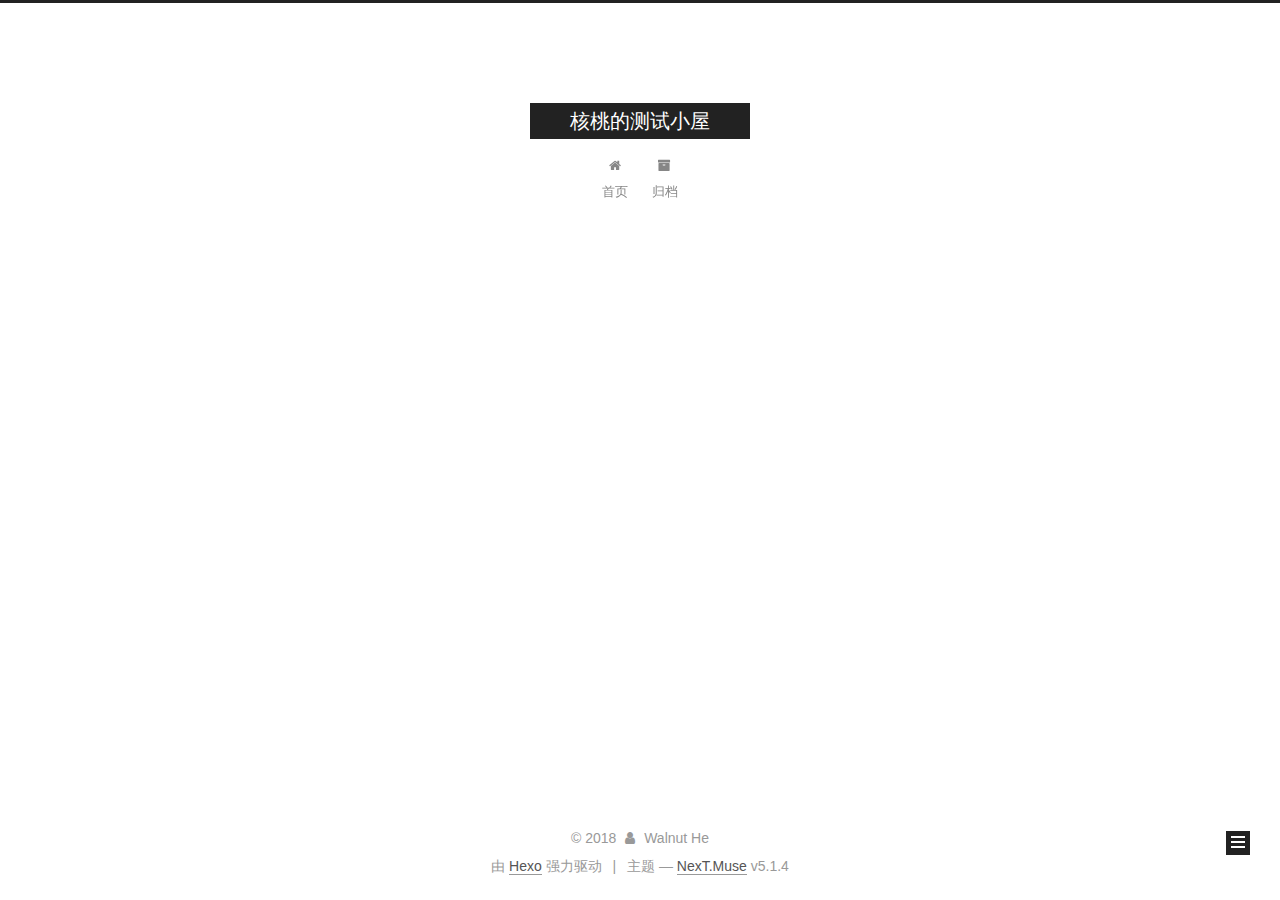
==== commit 40c89818: "Site updated: 2018-04-12 23:23:28" ====
--- a/archives/index.html
+++ b/archives/index.html
@@ -5,7 +5,7 @@
   
 
 
-<html class="theme-next muse use-motion" lang="">
+<html class="theme-next muse use-motion" lang="zh-Hans">
 <head>
   <meta charset="UTF-8"/>
 <meta http-equiv="X-UA-Compatible" content="IE=edge" />
@@ -83,7 +83,7 @@
 <meta property="og:title" content="核桃的测试小屋">
 <meta property="og:url" content="http://yoursite.com/archives/index.html">
 <meta property="og:site_name" content="核桃的测试小屋">
-<meta property="og:locale" content="default">
+<meta property="og:locale" content="zh-Hans">
 <meta name="twitter:card" content="summary">
 <meta name="twitter:title" content="核桃的测试小屋">
 
@@ -101,7 +101,7 @@
     motion: {"enable":true,"async":false,"transition":{"post_block":"fadeIn","post_header":"slideDownIn","post_body":"slideDownIn","coll_header":"slideLeftIn","sidebar":"slideUpIn"}},
     duoshuo: {
       userId: '0',
-      author: 'Author'
+      author: '博主'
     },
     algolia: {
       applicationID: '',
@@ -121,7 +121,7 @@
 
 
 
-  <title>Archive | 核桃的测试小屋</title>
+  <title>归档 | 核桃的测试小屋</title>
   
 
 
@@ -133,7 +133,7 @@
 
 </head>
 
-<body itemscope itemtype="http://schema.org/WebPage" lang="default">
+<body itemscope itemtype="http://schema.org/WebPage" lang="zh-Hans">
 
   
   
@@ -181,7 +181,7 @@
             
               <i class="menu-item-icon fa fa-fw fa-home"></i> <br />
             
-            Home
+            首页
           </a>
         </li>
       
@@ -191,7 +191,7 @@
             
               <i class="menu-item-icon fa fa-fw fa-archive"></i> <br />
             
-            Archives
+            归档
           </a>
         </li>
       
@@ -227,7 +227,7 @@
         
           
         
-        Um..! 1 post. Keep on posting.
+        嗯..! 目前共计 1 篇日志。 继续努力。
       </span>
 
       
@@ -326,7 +326,7 @@
                 <a href="/archives/">
               
                   <span class="site-state-item-count">1</span>
-                  <span class="site-state-item-name">posts</span>
+                  <span class="site-state-item-name">日志</span>
                 </a>
               </div>
             
@@ -376,7 +376,7 @@
 </div>
 
 
-  <div class="powered-by">Powered by <a class="theme-link" target="_blank" href="https://hexo.io">Hexo</a></div>
+  <div class="powered-by">由 <a class="theme-link" target="_blank" href="https://hexo.io">Hexo</a> 强力驱动</div>
 
 
 
@@ -384,7 +384,7 @@
 
 
 
-  <div class="theme-info">Theme &mdash; <a class="theme-link" target="_blank" href="https://github.com/iissnan/hexo-theme-next">NexT.Muse</a> v5.1.4</div>
+  <div class="theme-info">主题 &mdash; <a class="theme-link" target="_blank" href="https://github.com/iissnan/hexo-theme-next">NexT.Muse</a> v5.1.4</div>
 
 
 
--- a/css/main.css
+++ b/css/main.css
@@ -1822,7 +1822,7 @@
   width: 4px;
   height: 4px;
   border-radius: 50%;
-  background: #29a1be;
+  background: #14ffac;
 }
 .links-of-blogroll {
   font-size: 13px;
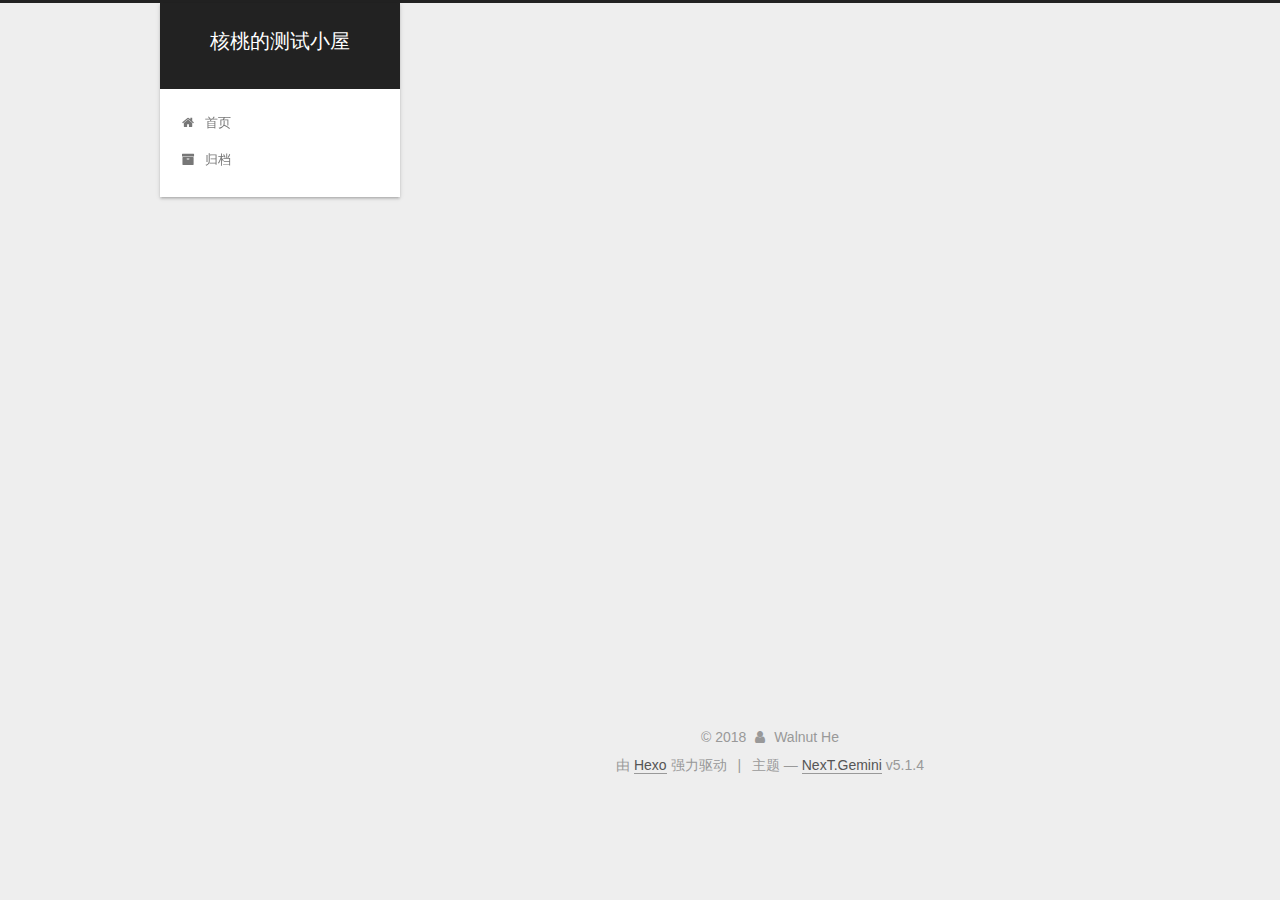
==== commit fee6ad8b: "Site updated: 2018-04-12 23:40:41" ====
--- a/archives/index.html
+++ b/archives/index.html
@@ -5,7 +5,7 @@
   
 
 
-<html class="theme-next muse use-motion" lang="zh-Hans">
+<html class="theme-next gemini use-motion" lang="zh-Hans">
 <head>
   <meta charset="UTF-8"/>
 <meta http-equiv="X-UA-Compatible" content="IE=edge" />
@@ -93,7 +93,7 @@
   var NexT = window.NexT || {};
   var CONFIG = {
     root: '/',
-    scheme: 'Muse',
+    scheme: 'Gemini',
     version: '5.1.4',
     sidebar: {"position":"left","display":"post","offset":12,"b2t":false,"scrollpercent":false,"onmobile":false},
     fancybox: true,
@@ -384,7 +384,7 @@
 
 
 
-  <div class="theme-info">主题 &mdash; <a class="theme-link" target="_blank" href="https://github.com/iissnan/hexo-theme-next">NexT.Muse</a> v5.1.4</div>
+  <div class="theme-info">主题 &mdash; <a class="theme-link" target="_blank" href="https://github.com/iissnan/hexo-theme-next">NexT.Gemini</a> v5.1.4</div>
 
 
 
@@ -484,6 +484,13 @@
   
   
 
+
+  <script type="text/javascript" src="/js/src/affix.js?v=5.1.4"></script>
+
+  <script type="text/javascript" src="/js/src/schemes/pisces.js?v=5.1.4"></script>
+
+
+
   
 
   
--- a/css/main.css
+++ b/css/main.css
@@ -189,7 +189,7 @@
   font-size: 14px;
   line-height: 2;
   color: #555;
-  background: #fff;
+  background: #eee;
 }
 @media (max-width: 767px) {
   body {
@@ -445,7 +445,7 @@
 .header-inner {
   margin: 0 auto;
   padding: 100px 0 70px;
-  width: 700px;
+  width: calc(100% - 252px);
 }
 @media (min-width: 1600px) {
   .container .header-inner {
@@ -457,7 +457,7 @@
 }
 .main-inner {
   margin: 0 auto;
-  width: 700px;
+  width: calc(100% - 252px);
 }
 @media (min-width: 1600px) {
   .container .main-inner {
@@ -474,7 +474,7 @@
 .footer-inner {
   box-sizing: border-box;
   margin: 20px auto;
-  width: 700px;
+  width: calc(100% - 252px);
 }
 @media (min-width: 1600px) {
   .container .footer-inner {
@@ -653,8 +653,8 @@
 @media (min-width: 992px) {
   .full-image.full-image.full-image.full-image {
     max-width: none;
-    width: 110%;
-    margin: 25px -5%;
+    width: 118%;
+    margin: 0 -9%;
   }
 }
 .blockquote-center,
@@ -940,11 +940,11 @@
   display: inline-block;
   padding: 0 20px;
   font-size: 14px;
-  color: #fff;
-  background: #222;
-  border: 2px solid #222;
+  color: #555;
+  background: #fff;
+  border: 2px solid #555;
   text-decoration: none;
-  border-radius: 0;
+  border-radius: 2px;
   transition-property: background-color;
   transition-duration: 0.2s;
   transition-timing-function: ease-in-out;
@@ -953,8 +953,8 @@
 }
 .btn:hover {
   border-color: #222;
-  color: #222;
-  background: #fff;
+  color: #fff;
+  background: #222;
 }
 .btn +.btn {
   margin: 0 0 8px 8px;
@@ -1066,7 +1066,7 @@
   width: 24px;
   background: #222;
   font-size: 12px;
-  opacity: 1;
+  opacity: 0.6;
   color: #fff;
   cursor: pointer;
   text-align: center;
@@ -1087,7 +1087,7 @@
   }
 }
 .back-to-top.back-to-top-on {
-  bottom: 19px;
+  bottom: 30px;
 }
 .header {
   background: transparent;
@@ -1136,7 +1136,7 @@
 .site-subtitle {
   margin-top: 10px;
   font-size: 13px;
-  color: #999;
+  color: #ddd;
 }
 .use-motion .brand {
   opacity: 0;
@@ -1209,7 +1209,8 @@
   transition-timing-function: ease-in-out;
   transition-delay: 0s;
 }
-.menu .menu-item a:hover {
+.menu .menu-item a:hover,
+.menu-item-active a {
   border-bottom-color: #222;
 }
 .menu .menu-item .fa {
@@ -1738,20 +1739,20 @@
   display: block;
   margin: 0 auto;
   padding: 2px;
-  max-width: 96px;
+  max-width: 120px;
   height: auto;
-  border: 2px solid #333;
+  border: 1px solid #eee;
 }
 .site-author-name {
-  margin: 5px 0 0;
+  margin: 0;
   text-align: center;
-  color: #f5f5f5;
-  font-weight: normal;
+  color: #222;
+  font-weight: 600;
 }
 .site-description {
-  margin-top: 5px;
+  margin-top: 0;
   text-align: center;
-  font-size: 14px;
+  font-size: 13px;
   color: #999;
 }
 .site-state {
@@ -1763,7 +1764,7 @@
 .site-state-item {
   display: inline-block;
   padding: 0 15px;
-  border-left: 1px solid #333;
+  border-left: 1px solid #eee;
 }
 .site-state-item:first-child {
   border-left: none;
@@ -1776,11 +1777,11 @@
   text-align: center;
   color: inherit;
   font-weight: 600;
-  font-size: 18px;
+  font-size: 16px;
 }
 .site-state-item-name {
   font-size: 13px;
-  color: inherit;
+  color: #999;
 }
 .feed-link {
   margin-top: 20px;
@@ -1822,7 +1823,7 @@
   width: 4px;
   height: 4px;
   border-radius: 50%;
-  background: #14ffac;
+  background: #461cff;
 }
 .links-of-blogroll {
   font-size: 13px;
@@ -1860,7 +1861,7 @@
   color: #555;
 }
 .sidebar-nav li:hover {
-  color: #f5f5f5;
+  color: #fc6423;
 }
 .page-post-detail .sidebar-nav-toc {
   padding: 0 5px;
@@ -1869,11 +1870,11 @@
   margin-left: 10px;
 }
 .sidebar-nav .sidebar-nav-active {
-  color: #87daff;
-  border-bottom-color: #87daff;
+  color: #fc6423;
+  border-bottom-color: #fc6423;
 }
 .sidebar-nav .sidebar-nav-active:hover {
-  color: #87daff;
+  color: #fc6423;
 }
 .sidebar-panel {
   display: none;
@@ -1906,12 +1907,12 @@
   transition-timing-function: ease-in-out;
   transition-delay: 0s;
   transition-property: all;
-  color: #999;
-  border-bottom-color: #555;
+  color: #666;
+  border-bottom-color: #ccc;
 }
 .post-toc ol a:hover {
-  color: #ccc;
-  border-bottom-color: #ccc;
+  color: #000;
+  border-bottom-color: #000;
 }
 .post-toc .nav-item {
   overflow: hidden;
@@ -1933,14 +1934,14 @@
   display: block;
 }
 .post-toc .nav .active > a {
-  color: #87daff;
-  border-bottom-color: #87daff;
+  color: #fc6423;
+  border-bottom-color: #fc6423;
 }
 .post-toc .nav .active-current > a {
-  color: #87daff;
+  color: #fc6423;
 }
 .post-toc .nav .active-current > a:hover {
-  color: #87daff;
+  color: #fc6423;
 }
 .footer {
   font-size: 14px;
@@ -2580,83 +2581,543 @@
   }
 }
 .page-post-detail .sidebar-toggle-line {
-  background: #87daff;
+  background: #fc6423;
 }
 .page-post-detail .comments {
   overflow: hidden;
 }
-@media (max-width: 767px) {
-  .header-inner,
-  .container .main-inner,
+.header {
+  position: relative;
+  margin: 0 auto;
+  width: 75%;
+}
+@media (min-width: 768px) and (max-width: 991px) {
+  .header {
+    width: auto;
+  }
+}
+@media (max-width: 767px) {
+  .header {
+    width: auto;
+  }
+}
+.header-inner {
+  position: absolute;
+  top: 0;
+  overflow: hidden;
+  padding: 0;
+  width: 240px;
+  background: #fff;
+  box-shadow: 0 2px 2px 0 rgba(0,0,0,0.12), 0 3px 1px -2px rgba(0,0,0,0.06), 0 1px 5px 0 rgba(0,0,0,0.12);
+  border-radius: initial;
+}
+@media (min-width: 1600px) {
+  .container .header-inner {
+    width: 240px;
+  }
+}
+@media (min-width: 768px) and (max-width: 991px) {
+  .header-inner {
+    position: relative;
+    width: auto;
+    border-radius: initial;
+  }
+}
+@media (max-width: 767px) {
+  .header-inner {
+    position: relative;
+    width: auto;
+    border-radius: initial;
+  }
+}
+.main:before,
+.main:after {
+  content: " ";
+  display: table;
+}
+.main:after {
+  clear: both;
+}
+@media (min-width: 768px) and (max-width: 991px) {
+  .main {
+    padding-bottom: 100px;
+  }
+}
+@media (max-width: 767px) {
+  .main {
+    padding-bottom: 100px;
+  }
+}
+.container .main-inner {
+  width: 75%;
+}
+@media (min-width: 768px) and (max-width: 991px) {
+  .container .main-inner {
+    width: auto;
+  }
+}
+@media (max-width: 767px) {
+  .container .main-inner {
+    width: auto;
+  }
+}
+.content-wrap {
+  float: right;
+  box-sizing: border-box;
+  padding: 40px;
+  width: calc(100% - 252px);
+  background: #fff;
+  min-height: 700px;
+  box-shadow: 0 2px 2px 0 rgba(0,0,0,0.12), 0 3px 1px -2px rgba(0,0,0,0.06), 0 1px 5px 0 rgba(0,0,0,0.12);
+  border-radius: initial;
+}
+@media (min-width: 768px) and (max-width: 991px) {
+  .content-wrap {
+    width: 100%;
+    padding: 20px;
+    border-radius: initial;
+  }
+}
+@media (max-width: 767px) {
+  .content-wrap {
+    width: 100%;
+    padding: 20px;
+    min-height: auto;
+    border-radius: initial;
+  }
+}
+.sidebar {
+  position: static;
+  float: left;
+  margin-top: 300px;
+  width: 240px;
+  background: #eee;
+  box-shadow: none;
+}
+@media (min-width: 768px) and (max-width: 991px) {
+  .sidebar {
+    display: none;
+  }
+}
+@media (max-width: 767px) {
+  .sidebar {
+    display: none;
+  }
+}
+.sidebar-toggle {
+  display: none;
+}
+.footer-inner {
+  width: 75%;
+  padding-left: 260px;
+}
+@media (min-width: 768px) and (max-width: 991px) {
   .footer-inner {
     width: auto;
-  }
-}
-embed {
-  display: block;
-  margin: 0px auto 25px auto;
-}
-.custom-logo .site-meta-headline {
-  text-align: center;
-}
-.custom-logo .brand {
+    padding-left: 0 !important;
+    padding-right: 0 !important;
+  }
+}
+@media (max-width: 767px) {
+  .footer-inner {
+    width: auto;
+    padding-left: 0 !important;
+    padding-right: 0 !important;
+  }
+}
+.sidebar-position-right .header-inner {
+  right: 0;
+}
+.sidebar-position-right .content-wrap {
+  float: left;
+}
+.sidebar-position-right .sidebar {
+  float: right;
+}
+.sidebar-position-right .footer-inner {
+  padding-left: 0;
+  padding-right: 260px;
+}
+.site-brand-wrapper {
+  position: relative;
+}
+.site-meta {
+  padding: 20px 0;
+  color: #fff;
+  background: #222;
+}
+@media (min-width: 768px) and (max-width: 991px) {
+  .site-meta {
+    box-shadow: 0 0 16px rgba(0,0,0,0.5);
+  }
+}
+@media (max-width: 767px) {
+  .site-meta {
+    box-shadow: 0 0 16px rgba(0,0,0,0.5);
+  }
+}
+.brand {
+  padding: 0;
   background: none;
 }
-.custom-logo .site-title {
-  margin: 10px auto 0;
-  font-size: 24px;
-  color: #222;
-}
-.custom-logo .site-title a {
-  border: none;
-}
-.custom-logo-image {
-  margin: 0 auto;
-  padding: 5px;
-  max-width: 150px;
-  background: #fff;
-}
-@media (max-width: 767px) {
-  .site-nav {
-    position: absolute;
-    left: 0;
-    top: 52px;
-    margin: 0;
-    width: 100%;
-    padding: 0;
-    background: #fff;
-    border-bottom: 1px solid #ddd;
-    z-index: 1030;
-  }
-}
-@media (max-width: 767px) {
-  .menu {
-    text-align: left;
-  }
-}
-@media (max-width: 767px) {
-  .menu .menu-item {
-    display: block;
-    margin: 0 10px;
-    vertical-align: top;
-  }
-}
-@media (max-width: 767px) {
-  .menu .menu-item br {
-    display: none;
-  }
-}
-@media (max-width: 767px) {
-  .menu .menu-item a {
-    padding: 5px 10px;
-  }
-}
-.menu .menu-item .fa {
-  margin-right: 0;
+.brand:hover {
+  color: #fff;
+}
+.site-subtitle {
+  margin: 10px 10px 0;
+  font-weight: initial;
 }
 .site-search form {
   display: none;
 }
+.site-nav {
+  border-top: none;
+}
+@media (min-width: 768px) and (max-width: 991px) {
+  .site-nav {
+    display: none !important;
+  }
+}
+@media (min-width: 768px) and (max-width: 991px) {
+  .site-nav-on {
+    display: block !important;
+  }
+}
+.menu .menu-item {
+  display: block;
+  margin: 0;
+}
+.menu .menu-item a {
+  position: relative;
+  box-sizing: border-box;
+  padding: 5px 20px;
+  text-align: left;
+  line-height: inherit;
+  transition-property: background-color;
+  transition-duration: 0.2s;
+  transition-timing-function: ease-in-out;
+  transition-delay: 0s;
+}
+.menu .menu-item a:hover,
+.menu-item-active a {
+  background: #f9f9f9;
+  border-bottom-color: #fff;
+}
+.menu .menu-item br {
+  display: none;
+}
+.menu-item-active a:after {
+  content: " ";
+  position: absolute;
+  top: 50%;
+  margin-top: -3px;
+  right: 15px;
+  width: 6px;
+  height: 6px;
+  border-radius: 50%;
+  background-color: #bbb;
+}
+.btn-bar {
+  background-color: #fff;
+}
+.site-nav-toggle {
+  left: 20px;
+  top: 50%;
+  -webkit-transform: translateY(-50%);
+  -webkit-transform: translateY(-50%);
+  -moz-transform: translateY(-50%);
+  -ms-transform: translateY(-50%);
+  -o-transform: translateY(-50%);
+  transform: translateY(-50%);
+}
+@media (min-width: 768px) and (max-width: 991px) {
+  .site-nav-toggle {
+    display: block;
+  }
+}
+.use-motion .sidebar .motion-element {
+  opacity: 1;
+}
+.sidebar {
+  margin-left: -100%;
+  right: auto;
+  bottom: auto;
+  -webkit-transform: none;
+}
+.sidebar-inner {
+  box-sizing: border-box;
+  width: 240px;
+  color: #555;
+  background: #fff;
+  box-shadow: 0 2px 2px 0 rgba(0,0,0,0.12), 0 3px 1px -2px rgba(0,0,0,0.06), 0 1px 5px 0 rgba(0,0,0,0.12), 0 -1px 0.5px 0 rgba(0,0,0,0.09);
+  border-radius: initial;
+  opacity: 0;
+}
+.sidebar-inner.affix {
+  position: fixed;
+  top: 12px;
+}
+.sidebar-inner.affix-bottom {
+  position: absolute;
+}
+.site-overview {
+  text-align: left;
+}
+.site-author:before,
+.site-author:after {
+  content: " ";
+  display: table;
+}
+.site-author:after {
+  clear: both;
+}
+.sidebar a {
+  color: #555;
+}
+.sidebar a:hover {
+  color: #222;
+}
+.site-state-item {
+  padding: 0 10px;
+}
+.links-of-author-item a:before {
+  display: none;
+}
+.links-of-author-item a {
+  border-bottom: none;
+  text-decoration: underline;
+}
+.feed-link {
+  border-top: 1px dotted #ccc;
+  border-bottom: 1px dotted #ccc;
+  text-align: center;
+}
+.feed-link a {
+  display: block;
+  color: #fc6423;
+  border: none;
+}
+.feed-link a:hover {
+  background: none;
+  color: #e34603;
+}
+.feed-link a:hover i {
+  color: #e34603;
+}
+.links-of-author {
+  display: flex;
+  flex-wrap: wrap;
+  justify-content: center;
+}
+.links-of-author-item {
+  margin: 5px 0 0;
+  width: 50%;
+}
+.links-of-author-item a {
+  max-width: 216px;
+  box-sizing: border-box;
+  display: inline-block;
+  margin-right: 0;
+  margin-bottom: 0;
+  padding: 0 5px;
+  overflow: hidden;
+  white-space: nowrap;
+  text-overflow: ellipsis;
+}
+.links-of-author-item a {
+  display: block;
+  text-decoration: none;
+}
+.links-of-author-item a:hover {
+  border-radius: 4px;
+  background: #eee;
+}
+.links-of-author-item .fa {
+  margin-right: 2px;
+  font-size: 16px;
+}
+.links-of-author-item .fa-globe {
+  font-size: 15px;
+}
+.links-of-blogroll {
+  text-align: center;
+  margin-top: 20px;
+  padding: 3px 0 0;
+  border-top: 1px dotted #ccc;
+}
+.links-of-blogroll-title {
+  margin-top: 0;
+}
+.links-of-blogroll-item {
+  padding: 0;
+}
+.links-of-blogroll-inline:before,
+.links-of-blogroll-inline:after {
+  content: " ";
+  display: table;
+}
+.links-of-blogroll-inline:after {
+  clear: both;
+}
 .links-of-blogroll-inline .links-of-blogroll-item {
-  display: inline-block;
-}
+  margin: 5px 0 0;
+  width: 50%;
+  display: inline-block;
+  width: unset;
+}
+.links-of-blogroll-inline .links-of-blogroll-item a {
+  max-width: 216px;
+  box-sizing: border-box;
+  display: inline-block;
+  margin-right: 0;
+  margin-bottom: 0;
+  padding: 0 5px;
+  overflow: hidden;
+  white-space: nowrap;
+  text-overflow: ellipsis;
+}
+.content-wrap {
+  padding: initial;
+  background: initial;
+  box-shadow: initial;
+  border-radius: initial;
+}
+.post-block {
+  padding: 40px;
+  background: #fff;
+  box-shadow: 0 2px 2px 0 rgba(0,0,0,0.12), 0 3px 1px -2px rgba(0,0,0,0.06), 0 1px 5px 0 rgba(0,0,0,0.12);
+  border-radius: initial;
+}
+#posts > article + article .post-block {
+  margin-top: 12px;
+  box-shadow: 0 2px 2px 0 rgba(0,0,0,0.12), 0 3px 1px -2px rgba(0,0,0,0.06), 0 1px 5px 0 rgba(0,0,0,0.12), 0 -1px 0.5px 0 rgba(0,0,0,0.09);
+  border-radius: initial;
+}
+.comments {
+  padding: 40px;
+  margin: initial;
+  margin-top: 12px;
+  background: #fff;
+  box-shadow: 0 2px 2px 0 rgba(0,0,0,0.12), 0 3px 1px -2px rgba(0,0,0,0.06), 0 1px 5px 0 rgba(0,0,0,0.12), 0 -1px 0.5px 0 rgba(0,0,0,0.09);
+  border-radius: initial;
+}
+.posts-expand {
+  padding-top: initial;
+}
+.post-nav-divider {
+  width: 4%;
+}
+.post-nav-item {
+  width: 48%;
+}
+.post-eof,
+.post-spread {
+  display: none !important;
+}
+.pagination {
+  margin: 12px 0 0;
+  border-top: initial;
+  background: #fff;
+  box-shadow: 0 2px 2px 0 rgba(0,0,0,0.12), 0 3px 1px -2px rgba(0,0,0,0.06), 0 1px 5px 0 rgba(0,0,0,0.12), 0 -1px 0.5px 0 rgba(0,0,0,0.09);
+  border-radius: initial;
+  padding: 10px 0 10px;
+}
+.pagination .prev,
+.pagination .next,
+.pagination .page-number {
+  margin-bottom: initial;
+  top: initial;
+}
+.main {
+  padding-bottom: initial;
+}
+.footer {
+  bottom: auto;
+}
+.post-header h1,
+.post-header h2 {
+  margin: initial;
+}
+.posts-expand .post-title-link {
+  line-height: inherit;
+}
+.posts-expand .post-title {
+  font-size: 1.7em;
+}
+.post-body h1 {
+  font-size: 1.6em;
+  border-bottom: 1px solid #eee;
+}
+.post-body h2 {
+  font-size: 1.45em;
+  border-bottom: 1px solid #eee;
+}
+.post-body h3 {
+  font-size: 1.3em;
+  border-bottom: 1px dotted #eee;
+}
+.post-body h4 {
+  font-size: 1.2em;
+}
+.post-body h5 {
+  font-size: 1.07em;
+}
+.post-body h6 {
+  font-size: 1.03em;
+}
+@media (min-width: 768px) and (max-width: 991px) {
+  .content-wrap {
+    padding: 10px;
+  }
+  .posts-expand {
+    margin: initial;
+  }
+  .posts-expand .post-button {
+    margin-top: 20px;
+  }
+  .post-block {
+    padding: 20px;
+    box-shadow: 0 2px 2px 0 rgba(0,0,0,0.12), 0 3px 1px -2px rgba(0,0,0,0.06), 0 1px 5px 0 rgba(0,0,0,0.12), 0 -1px 0.5px 0 rgba(0,0,0,0.09);
+    border-radius: initial;
+  }
+  #posts > article + article .post-block {
+    margin-top: 10px;
+  }
+  .comments {
+    margin-top: 10px;
+    padding: 10px 20px;
+  }
+  .pagination {
+    margin: 10px 0 0;
+  }
+}
+@media (max-width: 767px) {
+  .content-wrap {
+    padding: 8px;
+  }
+  .posts-expand {
+    margin: initial;
+  }
+  .posts-expand .post-button {
+    margin-top: 12px;
+  }
+  .posts-expand img {
+    padding: initial !important;
+  }
+  .post-block {
+    padding: 12px;
+    min-height: auto;
+    box-shadow: 0 2px 2px 0 rgba(0,0,0,0.12), 0 3px 1px -2px rgba(0,0,0,0.06), 0 1px 5px 0 rgba(0,0,0,0.12), 0 -1px 0.5px 0 rgba(0,0,0,0.09);
+    border-radius: initial;
+  }
+  #posts > article + article .post-block {
+    margin-top: 8px;
+  }
+  .comments {
+    margin-top: 8px;
+    padding: 0 12px;
+  }
+  .pagination {
+    margin: 8px 0 0;
+  }
+}
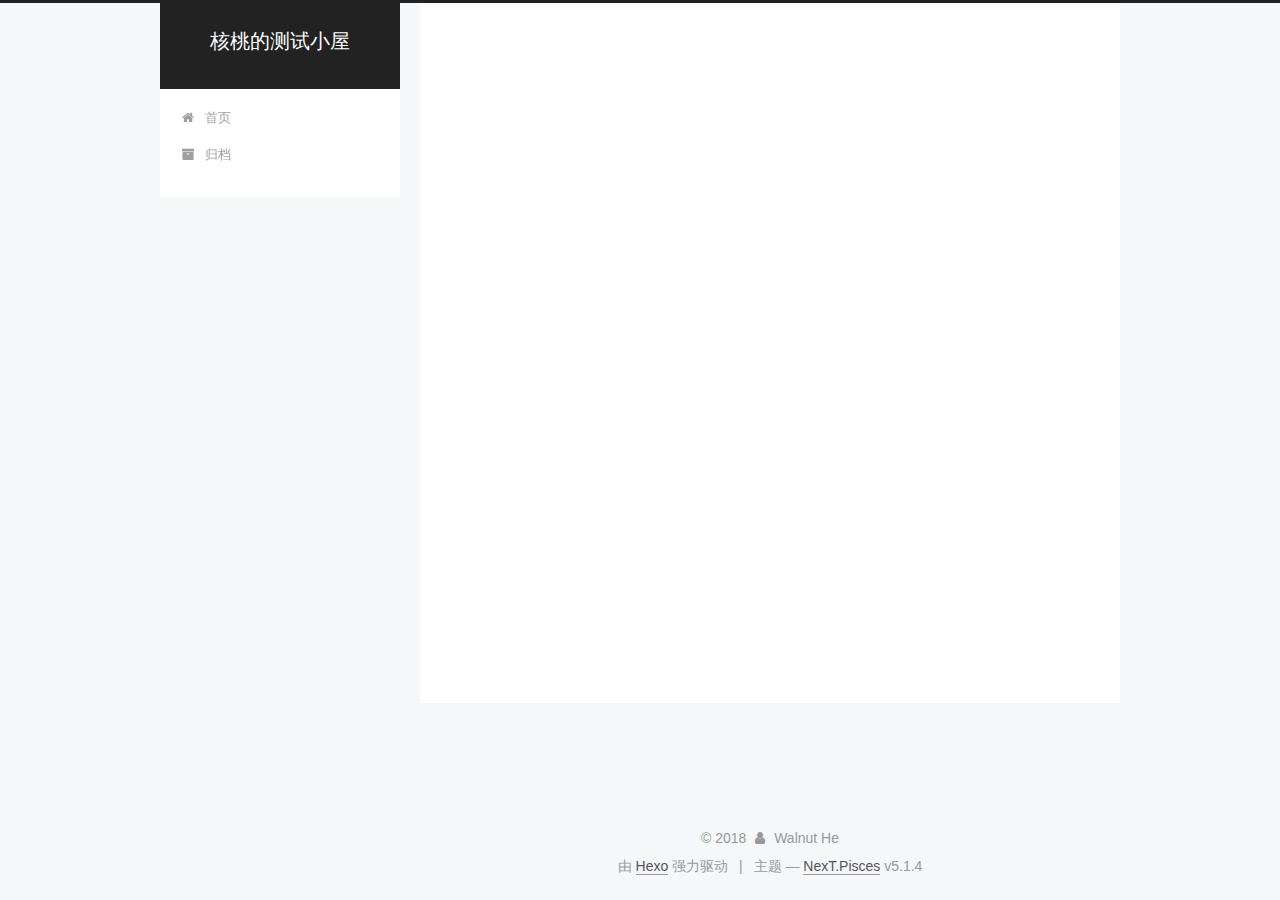
==== commit b171f234: "Site updated: 2018-04-12 23:44:26" ====
--- a/archives/index.html
+++ b/archives/index.html
@@ -5,7 +5,7 @@
   
 
 
-<html class="theme-next gemini use-motion" lang="zh-Hans">
+<html class="theme-next pisces use-motion" lang="zh-Hans">
 <head>
   <meta charset="UTF-8"/>
 <meta http-equiv="X-UA-Compatible" content="IE=edge" />
@@ -93,7 +93,7 @@
   var NexT = window.NexT || {};
   var CONFIG = {
     root: '/',
-    scheme: 'Gemini',
+    scheme: 'Pisces',
     version: '5.1.4',
     sidebar: {"position":"left","display":"post","offset":12,"b2t":false,"scrollpercent":false,"onmobile":false},
     fancybox: true,
@@ -384,7 +384,7 @@
 
 
 
-  <div class="theme-info">主题 &mdash; <a class="theme-link" target="_blank" href="https://github.com/iissnan/hexo-theme-next">NexT.Gemini</a> v5.1.4</div>
+  <div class="theme-info">主题 &mdash; <a class="theme-link" target="_blank" href="https://github.com/iissnan/hexo-theme-next">NexT.Pisces</a> v5.1.4</div>
 
 
 
--- a/css/main.css
+++ b/css/main.css
@@ -189,7 +189,7 @@
   font-size: 14px;
   line-height: 2;
   color: #555;
-  background: #eee;
+  background: #f5f7f9;
 }
 @media (max-width: 767px) {
   body {
@@ -445,7 +445,7 @@
 .header-inner {
   margin: 0 auto;
   padding: 100px 0 70px;
-  width: calc(100% - 252px);
+  width: 700px;
 }
 @media (min-width: 1600px) {
   .container .header-inner {
@@ -457,7 +457,7 @@
 }
 .main-inner {
   margin: 0 auto;
-  width: calc(100% - 252px);
+  width: 700px;
 }
 @media (min-width: 1600px) {
   .container .main-inner {
@@ -474,7 +474,7 @@
 .footer-inner {
   box-sizing: border-box;
   margin: 20px auto;
-  width: calc(100% - 252px);
+  width: 700px;
 }
 @media (min-width: 1600px) {
   .container .footer-inner {
@@ -1823,7 +1823,7 @@
   width: 4px;
   height: 4px;
   border-radius: 50%;
-  background: #461cff;
+  background: #5058ff;
 }
 .links-of-blogroll {
   font-size: 13px;
@@ -2346,6 +2346,16 @@
   transform: translate(-50%, -50%);
   color: #ccc;
 }
+@media (min-width: 768px) and (max-width: 991px) {
+  .busuanzi-count {
+    width: auto;
+  }
+}
+@media (max-width: 767px) {
+  .busuanzi-count {
+    width: auto;
+  }
+}
 .site-uv,
 .site-pv,
 .page-pv {
@@ -2589,7 +2599,7 @@
 .header {
   position: relative;
   margin: 0 auto;
-  width: 75%;
+  width: 960px;
 }
 @media (min-width: 768px) and (max-width: 991px) {
   .header {
@@ -2608,7 +2618,7 @@
   padding: 0;
   width: 240px;
   background: #fff;
-  box-shadow: 0 2px 2px 0 rgba(0,0,0,0.12), 0 3px 1px -2px rgba(0,0,0,0.06), 0 1px 5px 0 rgba(0,0,0,0.12);
+  box-shadow: initial;
   border-radius: initial;
 }
 @media (min-width: 1600px) {
@@ -2649,7 +2659,7 @@
   }
 }
 .container .main-inner {
-  width: 75%;
+  width: 960px;
 }
 @media (min-width: 768px) and (max-width: 991px) {
   .container .main-inner {
@@ -2665,10 +2675,10 @@
   float: right;
   box-sizing: border-box;
   padding: 40px;
-  width: calc(100% - 252px);
+  width: 700px;
   background: #fff;
   min-height: 700px;
-  box-shadow: 0 2px 2px 0 rgba(0,0,0,0.12), 0 3px 1px -2px rgba(0,0,0,0.06), 0 1px 5px 0 rgba(0,0,0,0.12);
+  box-shadow: initial;
   border-radius: initial;
 }
 @media (min-width: 768px) and (max-width: 991px) {
@@ -2691,7 +2701,7 @@
   float: left;
   margin-top: 300px;
   width: 240px;
-  background: #eee;
+  background: #f5f7f9;
   box-shadow: none;
 }
 @media (min-width: 768px) and (max-width: 991px) {
@@ -2708,7 +2718,7 @@
   display: none;
 }
 .footer-inner {
-  width: 75%;
+  width: 960px;
   padding-left: 260px;
 }
 @media (min-width: 768px) and (max-width: 991px) {
@@ -2849,7 +2859,7 @@
   width: 240px;
   color: #555;
   background: #fff;
-  box-shadow: 0 2px 2px 0 rgba(0,0,0,0.12), 0 3px 1px -2px rgba(0,0,0,0.06), 0 1px 5px 0 rgba(0,0,0,0.12), 0 -1px 0.5px 0 rgba(0,0,0,0.09);
+  box-shadow: initial;
   border-radius: initial;
   opacity: 0;
 }
@@ -2976,148 +2986,8 @@
   white-space: nowrap;
   text-overflow: ellipsis;
 }
-.content-wrap {
-  padding: initial;
-  background: initial;
-  box-shadow: initial;
-  border-radius: initial;
-}
-.post-block {
-  padding: 40px;
-  background: #fff;
-  box-shadow: 0 2px 2px 0 rgba(0,0,0,0.12), 0 3px 1px -2px rgba(0,0,0,0.06), 0 1px 5px 0 rgba(0,0,0,0.12);
-  border-radius: initial;
-}
-#posts > article + article .post-block {
-  margin-top: 12px;
-  box-shadow: 0 2px 2px 0 rgba(0,0,0,0.12), 0 3px 1px -2px rgba(0,0,0,0.06), 0 1px 5px 0 rgba(0,0,0,0.12), 0 -1px 0.5px 0 rgba(0,0,0,0.09);
-  border-radius: initial;
-}
-.comments {
-  padding: 40px;
-  margin: initial;
-  margin-top: 12px;
-  background: #fff;
-  box-shadow: 0 2px 2px 0 rgba(0,0,0,0.12), 0 3px 1px -2px rgba(0,0,0,0.06), 0 1px 5px 0 rgba(0,0,0,0.12), 0 -1px 0.5px 0 rgba(0,0,0,0.09);
-  border-radius: initial;
-}
-.posts-expand {
-  padding-top: initial;
-}
-.post-nav-divider {
-  width: 4%;
-}
-.post-nav-item {
-  width: 48%;
-}
-.post-eof,
-.post-spread {
-  display: none !important;
-}
-.pagination {
-  margin: 12px 0 0;
-  border-top: initial;
-  background: #fff;
-  box-shadow: 0 2px 2px 0 rgba(0,0,0,0.12), 0 3px 1px -2px rgba(0,0,0,0.06), 0 1px 5px 0 rgba(0,0,0,0.12), 0 -1px 0.5px 0 rgba(0,0,0,0.09);
-  border-radius: initial;
-  padding: 10px 0 10px;
-}
-.pagination .prev,
-.pagination .next,
-.pagination .page-number {
-  margin-bottom: initial;
-  top: initial;
-}
-.main {
-  padding-bottom: initial;
-}
-.footer {
-  bottom: auto;
-}
-.post-header h1,
-.post-header h2 {
-  margin: initial;
-}
-.posts-expand .post-title-link {
-  line-height: inherit;
-}
-.posts-expand .post-title {
-  font-size: 1.7em;
-}
-.post-body h1 {
-  font-size: 1.6em;
-  border-bottom: 1px solid #eee;
-}
-.post-body h2 {
-  font-size: 1.45em;
-  border-bottom: 1px solid #eee;
-}
-.post-body h3 {
-  font-size: 1.3em;
-  border-bottom: 1px dotted #eee;
-}
-.post-body h4 {
-  font-size: 1.2em;
-}
-.post-body h5 {
-  font-size: 1.07em;
-}
-.post-body h6 {
-  font-size: 1.03em;
-}
-@media (min-width: 768px) and (max-width: 991px) {
-  .content-wrap {
-    padding: 10px;
-  }
-  .posts-expand {
-    margin: initial;
-  }
-  .posts-expand .post-button {
-    margin-top: 20px;
-  }
-  .post-block {
-    padding: 20px;
-    box-shadow: 0 2px 2px 0 rgba(0,0,0,0.12), 0 3px 1px -2px rgba(0,0,0,0.06), 0 1px 5px 0 rgba(0,0,0,0.12), 0 -1px 0.5px 0 rgba(0,0,0,0.09);
-    border-radius: initial;
-  }
-  #posts > article + article .post-block {
-    margin-top: 10px;
-  }
-  .comments {
-    margin-top: 10px;
-    padding: 10px 20px;
-  }
-  .pagination {
-    margin: 10px 0 0;
-  }
-}
-@media (max-width: 767px) {
-  .content-wrap {
-    padding: 8px;
-  }
-  .posts-expand {
-    margin: initial;
-  }
-  .posts-expand .post-button {
-    margin-top: 12px;
-  }
-  .posts-expand img {
-    padding: initial !important;
-  }
-  .post-block {
-    padding: 12px;
-    min-height: auto;
-    box-shadow: 0 2px 2px 0 rgba(0,0,0,0.12), 0 3px 1px -2px rgba(0,0,0,0.06), 0 1px 5px 0 rgba(0,0,0,0.12), 0 -1px 0.5px 0 rgba(0,0,0,0.09);
-    border-radius: initial;
-  }
-  #posts > article + article .post-block {
-    margin-top: 8px;
-  }
-  .comments {
-    margin-top: 8px;
-    padding: 0 12px;
-  }
-  .pagination {
-    margin: 8px 0 0;
-  }
-}
+@media (max-width: 767px) {
+  .post-body {
+    text-align: justify;
+  }
+}
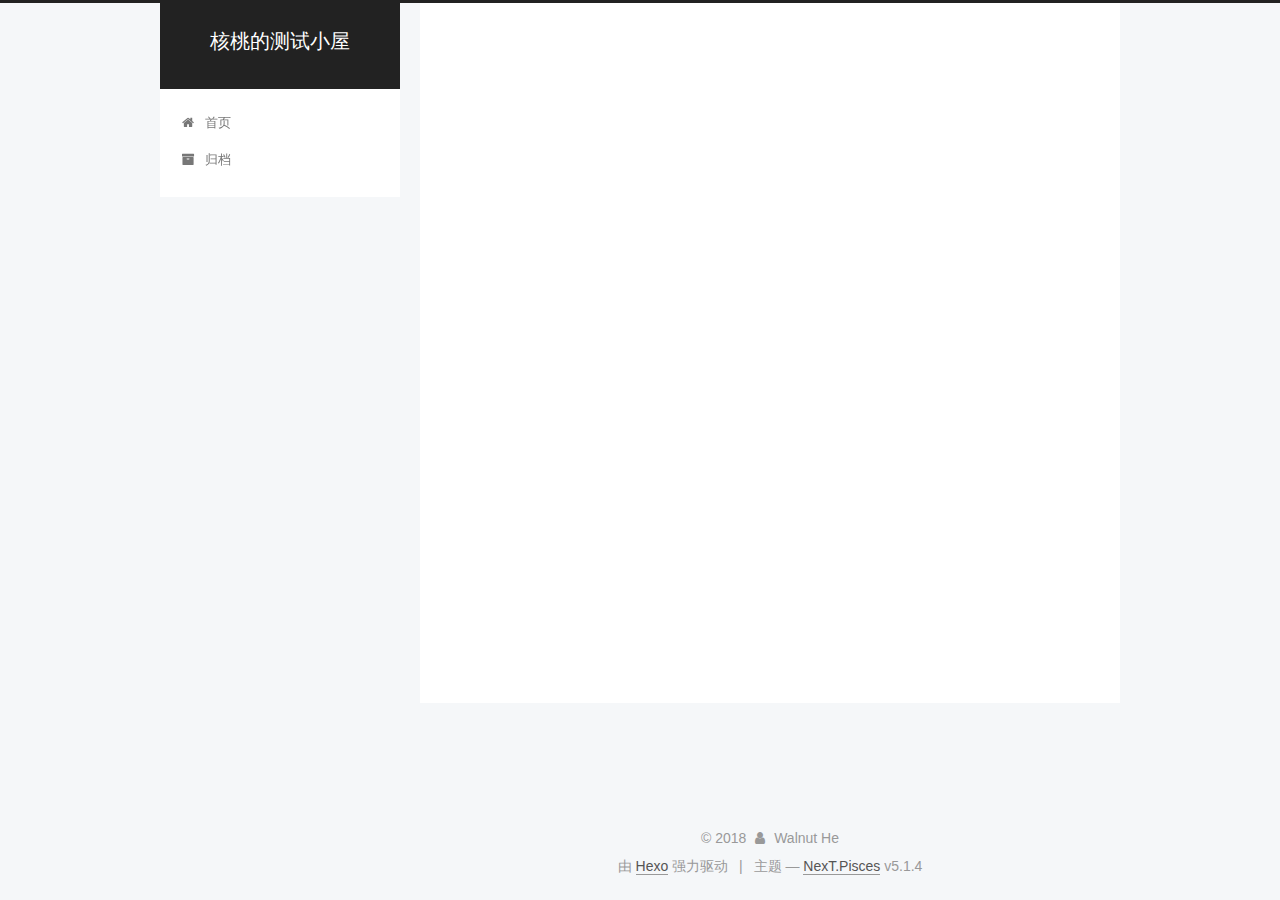
==== commit c03835f0: "Site updated: 2018-04-12 23:49:39" ====
--- a/archives/index.html
+++ b/archives/index.html
@@ -253,7 +253,7 @@
         
             <a class="post-title-link" href="/2018/04/11/hello-world/" itemprop="url">
               
-                <span itemprop="name">Hello World</span>
+                <span itemprop="name">从Hello World开始</span>
               
             </a>
         
--- a/css/main.css
+++ b/css/main.css
@@ -1823,7 +1823,7 @@
   width: 4px;
   height: 4px;
   border-radius: 50%;
-  background: #5058ff;
+  background: #8ef639;
 }
 .links-of-blogroll {
   font-size: 13px;
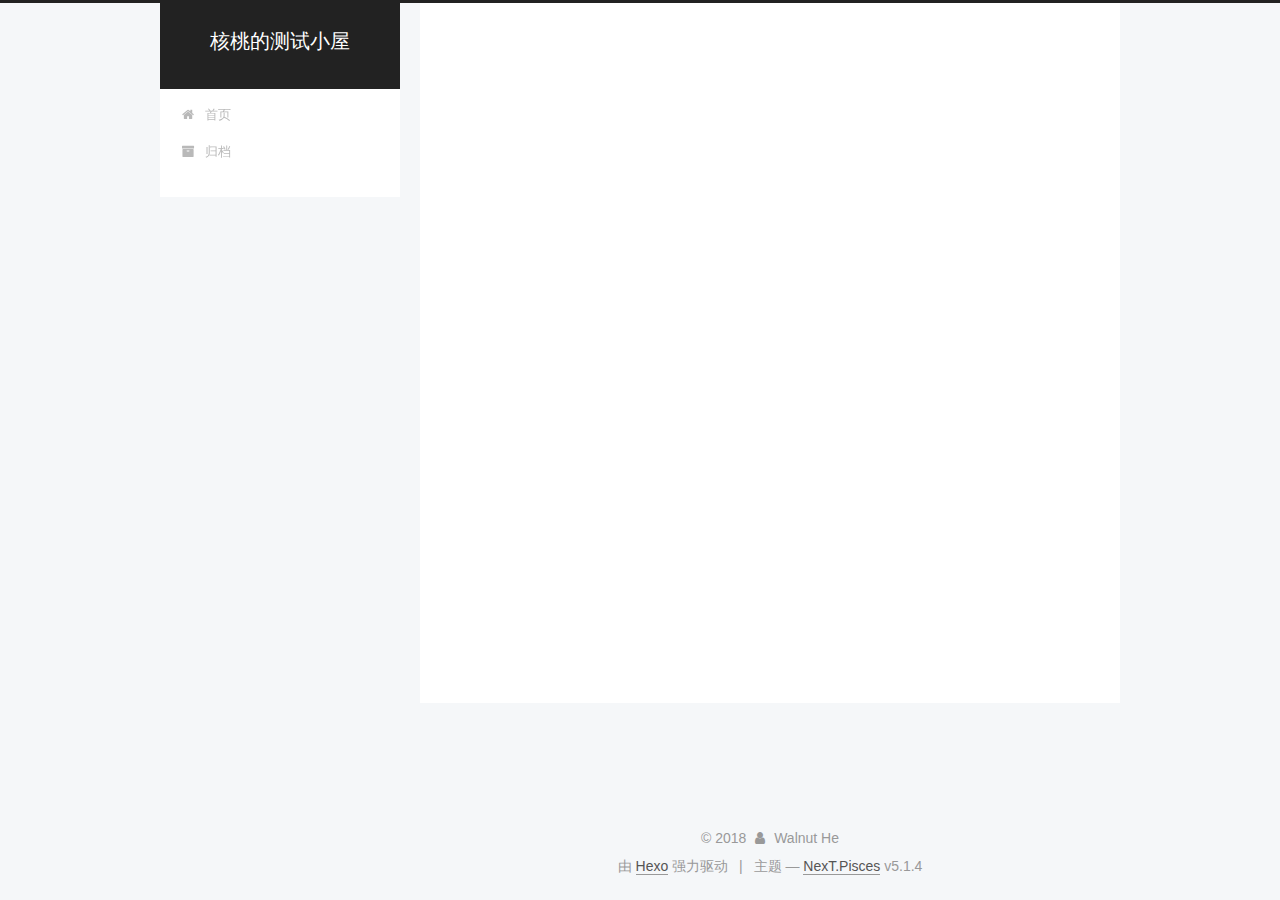
==== commit ce1cf686: "Site updated: 2018-04-13 23:55:17" ====
--- a/archives/index.html
+++ b/archives/index.html
@@ -227,7 +227,7 @@
         
           
         
-        嗯..! 目前共计 1 篇日志。 继续努力。
+        嗯..! 目前共计 2 篇日志。 继续努力。
       </span>
 
       
@@ -241,6 +241,43 @@
           <div class="collection-title">
             <h1 class="archive-year" id="archive-year-2018">2018</h1>
           </div>
+        
+        
+
+        
+
+  <article class="post post-type-normal" itemscope itemtype="http://schema.org/Article">
+    <header class="post-header">
+
+      <h2 class="post-title">
+        
+            <a class="post-title-link" href="/2018/04/13/跨界/" itemprop="url">
+              
+                <span itemprop="name">跨界</span>
+              
+            </a>
+        
+      </h2>
+
+      <div class="post-meta">
+        <time class="post-time" itemprop="dateCreated"
+              datetime="2018-04-13T23:50:56+08:00"
+              content="2018-04-13" >
+          04-13
+        </time>
+      </div>
+
+    </header>
+  </article>
+
+
+
+      
+
+        
+        
+        
+
         
         
 
@@ -325,7 +362,7 @@
               
                 <a href="/archives/">
               
-                  <span class="site-state-item-count">1</span>
+                  <span class="site-state-item-count">2</span>
                   <span class="site-state-item-name">日志</span>
                 </a>
               </div>
@@ -333,6 +370,15 @@
 
             
 
+            
+              
+              
+              <div class="site-state-item site-state-tags">
+                
+                  <span class="site-state-item-count">1</span>
+                  <span class="site-state-item-name">标签</span>
+                
+              </div>
             
 
           </nav>
--- a/css/main.css
+++ b/css/main.css
@@ -1823,7 +1823,7 @@
   width: 4px;
   height: 4px;
   border-radius: 50%;
-  background: #8ef639;
+  background: #209865;
 }
 .links-of-blogroll {
   font-size: 13px;
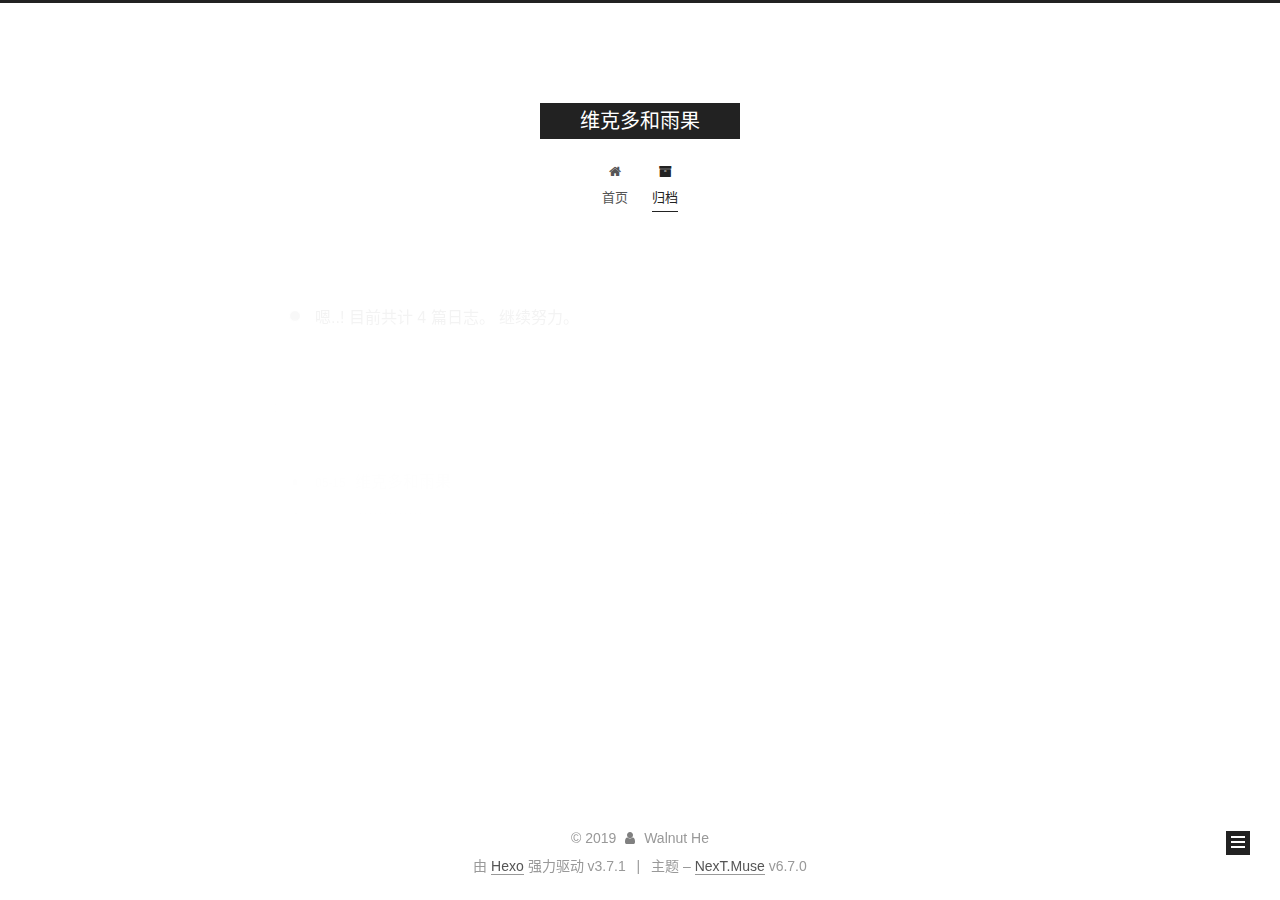
==== commit 0383a159: "Site updated: 2019-01-16 00:02:19" ====
--- a/archives/index.html
+++ b/archives/index.html
@@ -2,107 +2,84 @@
 
 
 
-  
-
-
-<html class="theme-next pisces use-motion" lang="zh-Hans">
+
+
+
+
+
+
+
+
+
+  
+
+
+<html class="theme-next muse use-motion" lang="zh-CN">
 <head>
   <meta charset="UTF-8"/>
-<meta http-equiv="X-UA-Compatible" content="IE=edge" />
-<meta name="viewport" content="width=device-width, initial-scale=1, maximum-scale=1"/>
-<meta name="theme-color" content="#222">
-
-
-
-
-
-
-
-
-
-<meta http-equiv="Cache-Control" content="no-transform" />
-<meta http-equiv="Cache-Control" content="no-siteapp" />
-
-
-
-
-
-
-
-
-
-
-
-
-
-
-
-
-  
-  
-  <link href="/lib/fancybox/source/jquery.fancybox.css?v=2.1.5" rel="stylesheet" type="text/css" />
-
-
-
-
-
-
-
-<link href="/lib/font-awesome/css/font-awesome.min.css?v=4.6.2" rel="stylesheet" type="text/css" />
-
-<link href="/css/main.css?v=5.1.4" rel="stylesheet" type="text/css" />
-
-
-  <link rel="apple-touch-icon" sizes="180x180" href="/images/apple-touch-icon-next.png?v=5.1.4">
-
-
-  <link rel="icon" type="image/png" sizes="32x32" href="/images/favicon-32x32-next.png?v=5.1.4">
-
-
-  <link rel="icon" type="image/png" sizes="16x16" href="/images/favicon-16x16-next.png?v=5.1.4">
-
-
-  <link rel="mask-icon" href="/images/logo.svg?v=5.1.4" color="#222">
-
-
-
-
-
-  <meta name="keywords" content="Hexo, NexT" />
-
-
-
-
-
-
-
-
-
-
-<meta property="og:type" content="website">
-<meta property="og:title" content="核桃的测试小屋">
-<meta property="og:url" content="http://yoursite.com/archives/index.html">
-<meta property="og:site_name" content="核桃的测试小屋">
-<meta property="og:locale" content="zh-Hans">
-<meta name="twitter:card" content="summary">
-<meta name="twitter:title" content="核桃的测试小屋">
-
-
-
-<script type="text/javascript" id="hexo.configurations">
+<meta http-equiv="X-UA-Compatible" content="IE=edge"/>
+<meta name="viewport" content="width=device-width, initial-scale=1, maximum-scale=2"/>
+<meta name="theme-color" content="#222"/>
+
+
+
+
+
+
+
+
+
+
+
+
+
+
+
+
+
+
+
+
+
+
+
+
+
+
+<link rel="stylesheet" href="/lib/font-awesome/css/font-awesome.min.css?v=4.6.2"/>
+
+<link rel="stylesheet" href="/css/main.css?v=6.7.0"/>
+
+
+  <link rel="apple-touch-icon" sizes="180x180" href="/images/apple-touch-icon-next.png?v=6.7.0">
+
+
+  <link rel="icon" type="image/png" sizes="32x32" href="/images/favicon-32x32-next.png?v=6.7.0">
+
+
+  <link rel="icon" type="image/png" sizes="16x16" href="/images/favicon-16x16-next.png?v=6.7.0">
+
+
+  <link rel="mask-icon" href="/images/logo.svg?v=6.7.0" color="#222">
+
+
+
+
+
+
+
+<script id="hexo.configurations">
   var NexT = window.NexT || {};
   var CONFIG = {
     root: '/',
-    scheme: 'Pisces',
-    version: '5.1.4',
+    scheme: 'Muse',
+    version: '6.7.0',
     sidebar: {"position":"left","display":"post","offset":12,"b2t":false,"scrollpercent":false,"onmobile":false},
-    fancybox: true,
+    fancybox: false,
+    fastclick: false,
+    lazyload: false,
     tabs: true,
     motion: {"enable":true,"async":false,"transition":{"post_block":"fadeIn","post_header":"slideDownIn","post_body":"slideDownIn","coll_header":"slideLeftIn","sidebar":"slideUpIn"}},
-    duoshuo: {
-      userId: '0',
-      author: '博主'
-    },
     algolia: {
       applicationID: '',
       apiKey: '',
@@ -114,26 +91,76 @@
 </script>
 
 
+  
+
+
+
+
+  <meta property="og:type" content="website">
+<meta property="og:title" content="维克多和雨果">
+<meta property="og:url" content="http://yoursite.com/archives/index.html">
+<meta property="og:site_name" content="维克多和雨果">
+<meta property="og:locale" content="zh-CN">
+<meta name="twitter:card" content="summary">
+<meta name="twitter:title" content="维克多和雨果">
+
+
+
+
+
 
   <link rel="canonical" href="http://yoursite.com/archives/"/>
 
 
 
-
-
-  <title>归档 | 核桃的测试小屋</title>
-  
-
-
-
-
-
-
-
+<script id="page.configurations">
+  CONFIG.page = {
+    sidebar: "",
+  };
+</script>
+
+  <title>归档 | 维克多和雨果</title>
+  
+
+
+
+
+
+
+
+
+
+
+
+
+  <noscript>
+  <style>
+  .use-motion .motion-element,
+  .use-motion .brand,
+  .use-motion .menu-item,
+  .sidebar-inner,
+  .use-motion .post-block,
+  .use-motion .pagination,
+  .use-motion .comments,
+  .use-motion .post-header,
+  .use-motion .post-body,
+  .use-motion .collection-title { opacity: initial; }
+
+  .use-motion .logo,
+  .use-motion .site-title,
+  .use-motion .site-subtitle {
+    opacity: initial;
+    top: initial;
+  }
+
+  .use-motion .logo-line-before i { left: initial; }
+  .use-motion .logo-line-after i { right: initial; }
+  </style>
+</noscript>
 
 </head>
 
-<body itemscope itemtype="http://schema.org/WebPage" lang="zh-Hans">
+<body itemscope itemtype="http://schema.org/WebPage" lang="zh-CN">
 
   
   
@@ -145,23 +172,22 @@
 
     <header id="header" class="header" itemscope itemtype="http://schema.org/WPHeader">
       <div class="header-inner"><div class="site-brand-wrapper">
-  <div class="site-meta ">
+  <div class="site-meta">
     
 
     <div class="custom-logo-site-title">
-      <a href="/"  class="brand" rel="start">
+      <a href="/" class="brand" rel="start">
         <span class="logo-line-before"><i></i></span>
-        <span class="site-title">核桃的测试小屋</span>
+        <span class="site-title">维克多和雨果</span>
         <span class="logo-line-after"><i></i></span>
       </a>
     </div>
-      
-        <p class="site-subtitle"></p>
-      
+    
+    
   </div>
 
   <div class="site-nav-toggle">
-    <button>
+    <button aria-label="切换导航栏">
       <span class="btn-bar"></span>
       <span class="btn-bar"></span>
       <span class="btn-bar"></span>
@@ -169,48 +195,89 @@
   </div>
 </div>
 
+
+
 <nav class="site-nav">
   
-
-  
     <ul id="menu" class="menu">
       
         
-        <li class="menu-item menu-item-home">
-          <a href="/" rel="section">
-            
-              <i class="menu-item-icon fa fa-fw fa-home"></i> <br />
-            
-            首页
-          </a>
-        </li>
-      
-        
-        <li class="menu-item menu-item-archives">
-          <a href="/archives/" rel="section">
-            
-              <i class="menu-item-icon fa fa-fw fa-archive"></i> <br />
-            
-            归档
-          </a>
-        </li>
-      
-
+        
+        
+          
+          <li class="menu-item menu-item-home">
+
+    
+    
+    
+      
+    
+
+    
+
+    <a href="/" rel="section"><i class="menu-item-icon fa fa-fw fa-home"></i> <br/>首页</a>
+
+  </li>
+        
+        
+        
+          
+          <li class="menu-item menu-item-archives menu-item-active">
+
+    
+    
+    
+      
+    
+
+    
+
+    <a href="/archives/" rel="section"><i class="menu-item-icon fa fa-fw fa-archive"></i> <br/>归档</a>
+
+  </li>
+
+      
       
     </ul>
   
 
   
+    
+
+    
+    
+      
+      
+    
+      
+      
+    
+    
+
+  
+
+
+  
+
+  
 </nav>
 
 
 
- </div>
+  
+
+
+
+</div>
     </header>
+
+    
+
 
     <main id="main" class="main">
       <div class="main-inner">
         <div class="content-wrap">
+          
           <div id="content" class="content">
             
 
@@ -221,14 +288,16 @@
     <div id="posts" class="posts-collapse">
       <span class="archive-move-on"></span>
 
+      
       <span class="archive-page-counter">
         
         
         
           
         
-        嗯..! 目前共计 2 篇日志。 继续努力。
+        嗯..! 目前共计 4 篇日志。 继续努力。
       </span>
+      
 
       
 
@@ -251,18 +320,92 @@
 
       <h2 class="post-title">
         
-            <a class="post-title-link" href="/2018/04/13/跨界/" itemprop="url">
-              
-                <span itemprop="name">跨界</span>
-              
-            </a>
+          <a class="post-title-link" href="/2018/05/15/维克多和雨果/" itemprop="url">
+            
+              <span itemprop="name">维克多和雨果</span>
+            
+          </a>
+        
+      </h2>
+
+      <div class="post-meta">
+        <time class="post-time" itemprop="dateCreated"
+              datetime="2018-05-15T19:58:32+08:00"
+              content="2018-05-15">
+          05-15
+        </time>
+      </div>
+
+    </header>
+  </article>
+
+
+
+      
+
+        
+        
+        
+
+        
+        
+
+        
+
+  <article class="post post-type-normal" itemscope itemtype="http://schema.org/Article">
+    <header class="post-header">
+
+      <h2 class="post-title">
+        
+          <a class="post-title-link" href="/2018/05/15/差距就在那几个月/" itemprop="url">
+            
+              <span itemprop="name">差距就在那几个月</span>
+            
+          </a>
+        
+      </h2>
+
+      <div class="post-meta">
+        <time class="post-time" itemprop="dateCreated"
+              datetime="2018-05-15T19:18:44+08:00"
+              content="2018-05-15">
+          05-15
+        </time>
+      </div>
+
+    </header>
+  </article>
+
+
+
+      
+
+        
+        
+        
+
+        
+        
+
+        
+
+  <article class="post post-type-normal" itemscope itemtype="http://schema.org/Article">
+    <header class="post-header">
+
+      <h2 class="post-title">
+        
+          <a class="post-title-link" href="/2018/04/13/跨界/" itemprop="url">
+            
+              <span itemprop="name">跨界</span>
+            
+          </a>
         
       </h2>
 
       <div class="post-meta">
         <time class="post-time" itemprop="dateCreated"
               datetime="2018-04-13T23:50:56+08:00"
-              content="2018-04-13" >
+              content="2018-04-13">
           04-13
         </time>
       </div>
@@ -288,18 +431,18 @@
 
       <h2 class="post-title">
         
-            <a class="post-title-link" href="/2018/04/11/hello-world/" itemprop="url">
-              
-                <span itemprop="name">从Hello World开始</span>
-              
-            </a>
+          <a class="post-title-link" href="/2018/04/11/hello-world/" itemprop="url">
+            
+              <span itemprop="name">从Hello World开始</span>
+            
+          </a>
         
       </h2>
 
       <div class="post-meta">
         <time class="post-time" itemprop="dateCreated"
               datetime="2018-04-11T23:04:53+08:00"
-              content="2018-04-11" >
+              content="2018-04-11">
           04-11
         </time>
       </div>
@@ -322,9 +465,6 @@
 
 
           </div>
-          
-
-
           
 
         </div>
@@ -347,7 +487,7 @@
 
       
 
-      <section class="site-overview-wrap sidebar-panel sidebar-panel-active">
+      <div class="site-overview-wrap sidebar-panel sidebar-panel-active">
         <div class="site-overview">
           <div class="site-author motion-element" itemprop="author" itemscope itemtype="http://schema.org/Person">
             
@@ -355,48 +495,58 @@
               <p class="site-description motion-element" itemprop="description"></p>
           </div>
 
-          <nav class="site-state motion-element">
-
-            
-              <div class="site-state-item site-state-posts">
+          
+            <nav class="site-state motion-element">
               
-                <a href="/archives/">
+                <div class="site-state-item site-state-posts">
+                
+                  <a href="/archives/">
+                
+                    <span class="site-state-item-count">4</span>
+                    <span class="site-state-item-name">日志</span>
+                  </a>
+                </div>
               
-                  <span class="site-state-item-count">2</span>
-                  <span class="site-state-item-name">日志</span>
-                </a>
-              </div>
-            
-
-            
-
-            
+
               
+
               
-              <div class="site-state-item site-state-tags">
                 
-                  <span class="site-state-item-count">1</span>
-                  <span class="site-state-item-name">标签</span>
                 
-              </div>
-            
-
-          </nav>
-
-          
-
-          
-
-          
-          
-
-          
-          
-
+                <div class="site-state-item site-state-tags">
+                  
+                    
+                    
+                      
+                    
+                      
+                    
+                      
+                    
+                    <span class="site-state-item-count">3</span>
+                    <span class="site-state-item-name">标签</span>
+                  
+                </div>
+              
+            </nav>
+          
+
+          
+
+          
+
+          
+
+          
+          
+
+          
+            
+          
           
 
         </div>
-      </section>
+      </div>
 
       
 
@@ -412,17 +562,19 @@
 
     <footer id="footer" class="footer">
       <div class="footer-inner">
-        <div class="copyright">&copy; <span itemprop="copyrightYear">2018</span>
-  <span class="with-love">
+        <div class="copyright">&copy; <span itemprop="copyrightYear">2019</span>
+  <span class="with-love" id="animate">
     <i class="fa fa-user"></i>
   </span>
   <span class="author" itemprop="copyrightHolder">Walnut He</span>
 
   
+
+  
 </div>
 
 
-  <div class="powered-by">由 <a class="theme-link" target="_blank" href="https://hexo.io">Hexo</a> 强力驱动</div>
+  <div class="powered-by">由 <a href="https://hexo.io" class="theme-link" rel="noopener" target="_blank">Hexo</a> 强力驱动 v3.7.1</div>
 
 
 
@@ -430,12 +582,13 @@
 
 
 
-  <div class="theme-info">主题 &mdash; <a class="theme-link" target="_blank" href="https://github.com/iissnan/hexo-theme-next">NexT.Pisces</a> v5.1.4</div>
-
-
-
-
-        
+  <div class="theme-info">主题 – <a href="https://theme-next.org" class="theme-link" rel="noopener" target="_blank">NexT.Muse</a> v6.7.0</div>
+
+
+
+
+        
+
 
 
 
@@ -456,11 +609,14 @@
 
     
 
+    
+
+    
   </div>
 
   
 
-<script type="text/javascript">
+<script>
   if (Object.prototype.toString.call(window.Promise) !== '[object Function]') {
     window.Promise = null;
   }
@@ -474,124 +630,87 @@
 
 
 
-  
-
-
-
-
-
-
-
-
-
-
-
-
-  
-  
-    <script type="text/javascript" src="/lib/jquery/index.js?v=2.1.3"></script>
-  
-
-  
-  
-    <script type="text/javascript" src="/lib/fastclick/lib/fastclick.min.js?v=1.0.6"></script>
-  
-
-  
-  
-    <script type="text/javascript" src="/lib/jquery_lazyload/jquery.lazyload.js?v=1.9.7"></script>
-  
-
-  
-  
-    <script type="text/javascript" src="/lib/velocity/velocity.min.js?v=1.2.1"></script>
-  
-
-  
-  
-    <script type="text/javascript" src="/lib/velocity/velocity.ui.min.js?v=1.2.1"></script>
-  
-
-  
-  
-    <script type="text/javascript" src="/lib/fancybox/source/jquery.fancybox.pack.js?v=2.1.5"></script>
-  
-
-
-  
-
-
-  <script type="text/javascript" src="/js/src/utils.js?v=5.1.4"></script>
-
-  <script type="text/javascript" src="/js/src/motion.js?v=5.1.4"></script>
-
-
-
-  
-  
-
-
-  <script type="text/javascript" src="/js/src/affix.js?v=5.1.4"></script>
-
-  <script type="text/javascript" src="/js/src/schemes/pisces.js?v=5.1.4"></script>
-
-
-
-  
-
-  
-
-
-  <script type="text/javascript" src="/js/src/bootstrap.js?v=5.1.4"></script>
-
-
-
-  
-
-
-  
-
-
-
-
-	
-
-
-
-
-
-  
-
-
-
-
-
-  
-
-
-
-
-
-
-
-
-
-
-
-
-  
-
-
-
-
-
-  
-
-  
-
-  
-
-  
+
+
+
+
+
+
+
+
+
+
+
+
+
+
+
+
+
+  
+  <script src="/lib/jquery/index.js?v=2.1.3"></script>
+
+  
+  <script src="/lib/velocity/velocity.min.js?v=1.2.1"></script>
+
+  
+  <script src="/lib/velocity/velocity.ui.min.js?v=1.2.1"></script>
+
+
+  
+
+
+  <script src="/js/src/utils.js?v=6.7.0"></script>
+
+  <script src="/js/src/motion.js?v=6.7.0"></script>
+
+
+
+  
+  
+
+
+  <script src="/js/src/schemes/muse.js?v=6.7.0"></script>
+
+
+
+  
+
+  
+
+
+  <script src="/js/src/bootstrap.js?v=6.7.0"></script>
+
+
+
+  
+
+
+
+  
+
+
+
+
+
+  
+
+  
+
+  
+
+  
+
+  
+
+  
+
+  
+
+  
+
+  
+
   
 
   
--- a/css/main.css
+++ b/css/main.css
@@ -189,7 +189,7 @@
   font-size: 14px;
   line-height: 2;
   color: #555;
-  background: #f5f7f9;
+  background: #fff;
 }
 @media (max-width: 767px) {
   body {
@@ -201,7 +201,7 @@
     padding-right: 0 !important;
   }
 }
-@media (min-width: 1600px) {
+@media (min-width: 1200px) {
   body {
     font-size: 16px;
   }
@@ -218,6 +218,7 @@
   line-height: 1.5;
   font-family: 'Lato', "PingFang SC", "Microsoft YaHei", sans-serif;
 }
+h1,
 h2,
 h3,
 h4,
@@ -228,62 +229,103 @@
 h1 {
   font-size: 22px;
 }
+h1 code {
+  font-size: 22px;
+}
 @media (max-width: 767px) {
   h1 {
     font-size: 18px;
   }
+  h1 code {
+    font-size: 18px;
+  }
 }
 h2 {
   font-size: 20px;
 }
+h2 code {
+  font-size: 20px;
+}
 @media (max-width: 767px) {
   h2 {
     font-size: 16px;
   }
+  h2 code {
+    font-size: 16px;
+  }
 }
 h3 {
   font-size: 18px;
 }
+h3 code {
+  font-size: 18px;
+}
 @media (max-width: 767px) {
   h3 {
     font-size: 14px;
   }
+  h3 code {
+    font-size: 14px;
+  }
 }
 h4 {
   font-size: 16px;
 }
+h4 code {
+  font-size: 16px;
+}
 @media (max-width: 767px) {
   h4 {
     font-size: 12px;
   }
+  h4 code {
+    font-size: 12px;
+  }
 }
 h5 {
   font-size: 14px;
 }
+h5 code {
+  font-size: 14px;
+}
 @media (max-width: 767px) {
   h5 {
     font-size: 10px;
   }
+  h5 code {
+    font-size: 10px;
+  }
 }
 h6 {
   font-size: 12px;
 }
+h6 code {
+  font-size: 12px;
+}
 @media (max-width: 767px) {
   h6 {
     font-size: 8px;
   }
+  h6 code {
+    font-size: 8px;
+  }
 }
 p {
   margin: 0 0 20px 0;
 }
-a {
+a,
+span.exturl {
+  overflow-wrap: break-word;
+  word-wrap: break-word;
+  background-color: transparent;
   color: #555;
   text-decoration: none;
   outline: none;
   border-bottom: 1px solid #999;
-  word-wrap: break-word;
-}
-a:hover {
+  cursor: pointer;
+}
+a:hover,
+span.exturl:hover {
   color: #222;
   border-bottom-color: #222;
 }
@@ -405,8 +447,7 @@
   border-spacing: 0;
   border: 1px solid #ddd;
   font-size: 14px;
-  table-layout: fixed;
-  word-wrap: break-all;
+  word-break: break-all;
 }
 table>tbody>tr:nth-of-type(odd) {
   background-color: #f9f9f9;
@@ -440,41 +481,48 @@
 }
 .container {
   position: relative;
-  min-height: 100%;
 }
 .header-inner {
   margin: 0 auto;
   padding: 100px 0 70px;
   width: 700px;
 }
+@media (min-width: 1200px) {
+  .container .header-inner {
+    width: 800px;
+  }
+}
 @media (min-width: 1600px) {
   .container .header-inner {
     width: 900px;
   }
 }
-.main {
-  padding-bottom: 150px;
-}
 .main-inner {
   margin: 0 auto;
   width: 700px;
 }
+@media (min-width: 1200px) {
+  .container .main-inner {
+    width: 800px;
+  }
+}
 @media (min-width: 1600px) {
   .container .main-inner {
     width: 900px;
   }
 }
 .footer {
-  position: absolute;
-  left: 0;
-  bottom: 0;
-  width: 100%;
-  min-height: 50px;
+  padding: 20px 0;
 }
 .footer-inner {
   box-sizing: border-box;
-  margin: 20px auto;
+  margin: 0px auto;
   width: 700px;
+}
+@media (min-width: 1200px) {
+  .container .footer-inner {
+    width: 800px;
+  }
 }
 @media (min-width: 1600px) {
   .container .footer-inner {
@@ -486,7 +534,7 @@
   overflow: auto;
   margin: 20px 0;
   padding: 0;
-  font-size: 13px;
+  font-size: 14px;
   color: #4d4d4c;
   background: #f7f7f7;
   line-height: 1.6;
@@ -496,12 +544,13 @@
   font-family: consolas, Menlo, "PingFang SC", "Microsoft YaHei", monospace;
 }
 code {
+  overflow-wrap: break-word;
+  word-wrap: break-word;
   padding: 2px 4px;
-  word-wrap: break-word;
   color: #555;
   background: #eee;
   border-radius: 3px;
-  font-size: 13px;
+  font-size: 14px;
 }
 pre {
   padding: 10px;
@@ -534,6 +583,10 @@
   color: #4d4d4c;
   line-height: 1em;
   margin-bottom: 1em;
+  margin: 0em;
+  padding: 0.5em;
+  background: #eee;
+  border-bottom: 1px solid #e9e9e9;
 }
 .highlight figcaption:before,
 .highlight figcaption:after {
@@ -593,6 +646,7 @@
 pre .variable,
 pre .attribute,
 pre .tag,
+pre .name,
 pre .regexp,
 pre .ruby .constant,
 pre .xml .tag .title,
@@ -607,6 +661,7 @@
 pre .number,
 pre .preprocessor,
 pre .built_in,
+pre .builtin-name,
 pre .literal,
 pre .params,
 pre .constant,
@@ -616,13 +671,13 @@
 pre .ruby .class .title,
 pre .css .rules .attribute,
 pre .string,
+pre .symbol,
 pre .value,
 pre .inheritance,
 pre .header,
 pre .ruby .symbol,
 pre .xml .cdata,
 pre .special,
-pre .number,
 pre .formula {
   color: #718c00;
 }
@@ -644,18 +699,8 @@
 pre .javascript .function {
   color: #8959a8;
 }
-.full-image.full-image.full-image.full-image {
+.posts-expand .post-body img.full-image {
   border: none;
-  max-width: 100%;
-  width: auto;
-  margin: 20px auto 25px;
-}
-@media (min-width: 992px) {
-  .full-image.full-image.full-image.full-image {
-    max-width: none;
-    width: 118%;
-    margin: 0 -9%;
-  }
 }
 .blockquote-center,
 .page-home .post-type-quote blockquote,
@@ -940,11 +985,11 @@
   display: inline-block;
   padding: 0 20px;
   font-size: 14px;
-  color: #555;
-  background: #fff;
-  border: 2px solid #555;
+  color: #fff;
+  background: #222;
+  border: 2px solid #222;
   text-decoration: none;
-  border-radius: 2px;
+  border-radius: 0;
   transition-property: background-color;
   transition-duration: 0.2s;
   transition-timing-function: ease-in-out;
@@ -953,8 +998,8 @@
 }
 .btn:hover {
   border-color: #222;
-  color: #fff;
-  background: #222;
+  color: #222;
+  background: #fff;
 }
 .btn +.btn {
   margin: 0 0 8px 8px;
@@ -1055,6 +1100,9 @@
 .tag-cloud a {
   display: inline-block;
   margin: 10px;
+}
+.tag-cloud a:hover {
+  color: #222 !important;
 }
 .back-to-top {
   box-sizing: border-box;
@@ -1066,7 +1114,7 @@
   width: 24px;
   background: #222;
   font-size: 12px;
-  opacity: 0.6;
+  opacity: 1;
   color: #fff;
   cursor: pointer;
   text-align: center;
@@ -1087,7 +1135,7 @@
   }
 }
 .back-to-top.back-to-top-on {
-  bottom: 30px;
+  bottom: 19px;
 }
 .header {
   background: transparent;
@@ -1136,14 +1184,15 @@
 .site-subtitle {
   margin-top: 10px;
   font-size: 13px;
-  color: #ddd;
+  color: #999;
 }
 .use-motion .brand {
   opacity: 0;
 }
 .use-motion .logo,
 .use-motion .site-title,
-.use-motion .site-subtitle {
+.use-motion .site-subtitle,
+.use-motion .custom-logo-image {
   opacity: 0;
   position: relative;
   top: -10px;
@@ -1199,7 +1248,8 @@
     margin-top: 10px;
   }
 }
-.menu .menu-item a {
+.menu .menu-item a,
+.menu .menu-item span.exturl {
   display: block;
   font-size: 13px;
   line-height: inherit;
@@ -1210,7 +1260,7 @@
   transition-delay: 0s;
 }
 .menu .menu-item a:hover,
-.menu-item-active a {
+.menu .menu-item span.exturl:hover {
   border-bottom-color: #222;
 }
 .menu .menu-item .fa {
@@ -1220,12 +1270,13 @@
   opacity: 0;
 }
 .post-body {
+  overflow-wrap: break-word;
+  word-wrap: break-word;
   font-family: 'Lato', "PingFang SC", "Microsoft YaHei", sans-serif;
 }
-@media (max-width: 767px) {
-  .post-body {
-    word-break: break-word;
-  }
+.post-body .exturl .fa {
+  font-size: 14px;
+  margin-left: 4px;
 }
 .post-body .fancybox img {
   display: block !important;
@@ -1333,6 +1384,9 @@
   border: 1px solid #ddd;
 }
 .posts-expand .post-body .fancybox img {
+  margin: 0 auto 25px;
+}
+.posts-expand .post-body img {
   margin: 0 auto 25px;
 }
 @media (max-width: 767px) {
@@ -1443,7 +1497,8 @@
   margin-left: 3px;
   opacity: 0.6;
 }
-.posts-collapse .post-title a {
+.posts-collapse .post-title a,
+.posts-collapse .post-title span.exturl {
   color: #666;
   border-bottom: none;
 }
@@ -1454,8 +1509,9 @@
   display: none;
 }
 .posts-expand .post-title {
+  overflow-wrap: break-word;
+  word-wrap: break-word;
   text-align: center;
-  word-break: break-word;
   font-weight: 400;
 }
 .posts-expand .post-title-link {
@@ -1493,7 +1549,8 @@
   transform: scaleX(1);
 }
 .posts-expand .post-title-link .fa {
-  font-size: 16px;
+  font-size: 20px;
+  margin-left: 5px;
 }
 .posts-expand .post-meta {
   margin: 3px 0 60px 0;
@@ -1514,6 +1571,10 @@
   font-size: 14px;
   margin-top: 2px;
 }
+.posts-expand .post-meta time {
+  border-bottom: 1px dashed #999;
+  cursor: help;
+}
 .post-meta-divider {
   margin: 0 0.5em;
 }
@@ -1537,11 +1598,6 @@
 }
 @media (max-width: 767px) {
   .post-meta-item-text {
-    display: none;
-  }
-}
-@media (max-width: 767px) {
-  .posts-expand .post-comments-count {
     display: none;
   }
 }
@@ -1589,23 +1645,20 @@
   top: 2px;
 }
 .post-nav-item .fa {
-  position: absolute;
-  top: 8px;
-  left: 0;
   font-size: 12px;
+  margin-right: 5px;
 }
 .post-nav-next a {
-  padding-left: 15px;
+  padding-left: 5px;
 }
 .post-nav-prev {
   text-align: right;
 }
 .post-nav-prev a {
-  padding-right: 15px;
+  padding-right: 5px;
 }
 .post-nav-prev .fa {
-  right: 0;
-  left: auto;
+  margin-left: 5px;
 }
 .posts-expand .post-eof {
   display: block;
@@ -1670,11 +1723,13 @@
   background: #222;
   -webkit-transform: translateZ(0);
 }
-.sidebar a {
+.sidebar a,
+.sidebar .exturl {
   color: #999;
   border-bottom-color: #555;
 }
-.sidebar a:hover {
+.sidebar a:hover,
+.sidebar .exturl:hover {
   color: #eee;
 }
 @media (min-width: 768px) and (max-width: 991px) {
@@ -1699,6 +1754,20 @@
 .site-overview {
   overflow-y: auto;
   overflow-x: hidden;
+}
+.cc-license {
+  margin-top: 10px;
+  text-align: center;
+}
+.cc-license .cc-opacity {
+  opacity: 0.7;
+  border-bottom: none;
+}
+.cc-license .cc-opacity:hover {
+  opacity: 0.9;
+}
+.cc-license img {
+  display: inline-block;
 }
 .sidebar-toggle {
   position: fixed;
@@ -1739,20 +1808,21 @@
   display: block;
   margin: 0 auto;
   padding: 2px;
-  max-width: 120px;
+  max-width: 96px;
   height: auto;
-  border: 1px solid #eee;
+  border: 2px solid #333;
+  opacity: 1;
 }
 .site-author-name {
-  margin: 0;
+  margin: 5px 0 0;
   text-align: center;
-  color: #222;
-  font-weight: 600;
+  color: #f5f5f5;
+  font-weight: normal;
 }
 .site-description {
-  margin-top: 0;
+  margin-top: 5px;
   text-align: center;
-  font-size: 13px;
+  font-size: 14px;
   color: #999;
 }
 .site-state {
@@ -1764,7 +1834,7 @@
 .site-state-item {
   display: inline-block;
   padding: 0 15px;
-  border-left: 1px solid #eee;
+  border-left: 1px solid #333;
 }
 .site-state-item:first-child {
   border-left: none;
@@ -1777,11 +1847,11 @@
   text-align: center;
   color: inherit;
   font-weight: 600;
-  font-size: 16px;
+  font-size: 18px;
 }
 .site-state-item-name {
   font-size: 13px;
-  color: #999;
+  color: inherit;
 }
 .feed-link {
   margin-top: 20px;
@@ -1807,7 +1877,8 @@
 .links-of-author {
   margin-top: 20px;
 }
-.links-of-author a {
+.links-of-author a,
+.links-of-author .exturl {
   display: inline-block;
   vertical-align: middle;
   margin-right: 10px;
@@ -1815,7 +1886,8 @@
   border-bottom-color: #555;
   font-size: 13px;
 }
-.links-of-author a:before {
+.links-of-author a:before,
+.links-of-author .exturl:before {
   display: inline-block;
   vertical-align: middle;
   margin-right: 3px;
@@ -1823,7 +1895,7 @@
   width: 4px;
   height: 4px;
   border-radius: 50%;
-  background: #209865;
+  background: #69832b;
 }
 .links-of-blogroll {
   font-size: 13px;
@@ -1841,7 +1913,8 @@
 .links-of-blogroll-item {
   padding: 2px 10px;
 }
-.links-of-blogroll-item a {
+.links-of-blogroll-item a,
+.links-of-blogroll-item span.exturl {
   max-width: 280px;
   box-sizing: border-box;
   display: inline-block;
@@ -1861,7 +1934,7 @@
   color: #555;
 }
 .sidebar-nav li:hover {
-  color: #fc6423;
+  color: #f5f5f5;
 }
 .page-post-detail .sidebar-nav-toc {
   padding: 0 5px;
@@ -1870,11 +1943,11 @@
   margin-left: 10px;
 }
 .sidebar-nav .sidebar-nav-active {
-  color: #fc6423;
-  border-bottom-color: #fc6423;
+  color: #87daff;
+  border-bottom-color: #87daff;
 }
 .sidebar-nav .sidebar-nav-active:hover {
-  color: #fc6423;
+  color: #87daff;
 }
 .sidebar-panel {
   display: none;
@@ -1907,17 +1980,16 @@
   transition-timing-function: ease-in-out;
   transition-delay: 0s;
   transition-property: all;
-  color: #666;
+  color: #999;
+  border-bottom-color: #555;
+}
+.post-toc ol a:hover {
+  color: #ccc;
   border-bottom-color: #ccc;
-}
-.post-toc ol a:hover {
-  color: #000;
-  border-bottom-color: #000;
 }
 .post-toc .nav-item {
   overflow: hidden;
   text-overflow: ellipsis;
-  text-align: justify;
   white-space: nowrap;
   line-height: 1.8;
 }
@@ -1934,14 +2006,14 @@
   display: block;
 }
 .post-toc .nav .active > a {
-  color: #fc6423;
-  border-bottom-color: #fc6423;
+  color: #87daff;
+  border-bottom-color: #87daff;
 }
 .post-toc .nav .active-current > a {
-  color: #fc6423;
+  color: #87daff;
 }
 .post-toc .nav .active-current > a:hover {
-  color: #fc6423;
+  color: #87daff;
 }
 .footer {
   font-size: 14px;
@@ -1956,284 +2028,131 @@
 .with-love {
   display: inline-block;
   margin: 0 5px;
+  color: #808080;
 }
 .powered-by,
 .theme-info {
   display: inline-block;
 }
-.cc-license {
-  margin-top: 10px;
-  text-align: center;
-}
-.cc-license .cc-opacity {
-  opacity: 0.7;
-  border-bottom: none;
-}
-.cc-license .cc-opacity:hover {
-  opacity: 0.9;
-}
-.cc-license img {
-  display: inline-block;
-}
-.theme-next #ds-thread #ds-reset {
-  color: #555;
-}
-.theme-next #ds-thread #ds-reset .ds-replybox {
-  margin-bottom: 30px;
-}
-.theme-next #ds-thread #ds-reset .ds-replybox .ds-avatar,
-.theme-next #ds-reset .ds-avatar img {
-  box-shadow: none;
-}
-.theme-next #ds-thread #ds-reset .ds-textarea-wrapper {
-  border-color: #c7d4e1;
-  background: none;
-  border-top-right-radius: 3px;
-  border-top-left-radius: 3px;
-}
-.theme-next #ds-thread #ds-reset .ds-textarea-wrapper textarea {
-  height: 60px;
-}
-.theme-next #ds-reset .ds-rounded-top {
-  border-radius: 0;
-}
-.theme-next #ds-thread #ds-reset .ds-post-toolbar {
-  box-sizing: border-box;
-  border: 1px solid #c7d4e1;
-  background: #f6f8fa;
-}
-.theme-next #ds-thread #ds-reset .ds-post-options {
-  height: 40px;
-  border: none;
-  background: none;
-}
-.theme-next #ds-thread #ds-reset .ds-toolbar-buttons {
-  top: 11px;
-}
-.theme-next #ds-thread #ds-reset .ds-sync {
-  top: 5px;
-}
-.theme-next #ds-thread #ds-reset .ds-post-button {
-  top: 4px;
-  right: 5px;
-  width: 90px;
-  height: 30px;
-  border: 1px solid #c5ced7;
-  border-radius: 3px;
-  background-image: linear-gradient(#fbfbfc, #f5f7f9);
-  color: #60676d;
-}
-.theme-next #ds-thread #ds-reset .ds-post-button:hover {
-  background-position: 0 -30px;
-  color: #60676d;
-}
-.theme-next #ds-thread #ds-reset .ds-comments-info {
-  padding: 10px 0;
-}
-.theme-next #ds-thread #ds-reset .ds-sort {
-  display: none;
-}
-.theme-next #ds-thread #ds-reset li.ds-tab a.ds-current {
-  border: none;
-  background: #f6f8fa;
-  color: #60676d;
-}
-.theme-next #ds-thread #ds-reset li.ds-tab a.ds-current:hover {
-  background-color: #e9f0f7;
-  color: #60676d;
-}
-.theme-next #ds-thread #ds-reset li.ds-tab a {
-  border-radius: 2px;
-  padding: 5px;
-}
-.theme-next #ds-thread #ds-reset .ds-login-buttons p {
-  color: #999;
-  line-height: 36px;
-}
-.theme-next #ds-thread #ds-reset .ds-login-buttons .ds-service-list li {
-  height: 28px;
-}
-.theme-next #ds-thread #ds-reset .ds-service-list a {
-  background: none;
-  padding: 5px;
-  border: 1px solid;
-  border-radius: 3px;
-  text-align: center;
-}
-.theme-next #ds-thread #ds-reset .ds-service-list a:hover {
-  color: #fff;
-  background: #666;
-}
-.theme-next #ds-thread #ds-reset .ds-service-list .ds-weibo {
-  color: #fc9b00;
-  border-color: #fc9b00;
-}
-.theme-next #ds-thread #ds-reset .ds-service-list .ds-weibo:hover {
-  background: #fc9b00;
-}
-.theme-next #ds-thread #ds-reset .ds-service-list .ds-qq {
-  color: #60a3ec;
-  border-color: #60a3ec;
-}
-.theme-next #ds-thread #ds-reset .ds-service-list .ds-qq:hover {
-  background: #60a3ec;
-}
-.theme-next #ds-thread #ds-reset .ds-service-list .ds-renren {
-  color: #2e7ac4;
-  border-color: #2e7ac4;
-}
-.theme-next #ds-thread #ds-reset .ds-service-list .ds-renren:hover {
-  background: #2e7ac4;
-}
-.theme-next #ds-thread #ds-reset .ds-service-list .ds-douban {
-  color: #37994c;
-  border-color: #37994c;
-}
-.theme-next #ds-thread #ds-reset .ds-service-list .ds-douban:hover {
-  background: #37994c;
-}
-.theme-next #ds-thread #ds-reset .ds-service-list .ds-kaixin {
-  color: #fef20d;
-  border-color: #fef20d;
-}
-.theme-next #ds-thread #ds-reset .ds-service-list .ds-kaixin:hover {
-  background: #fef20d;
-}
-.theme-next #ds-thread #ds-reset .ds-service-list .ds-netease {
-  color: #f00;
-  border-color: #f00;
-}
-.theme-next #ds-thread #ds-reset .ds-service-list .ds-netease:hover {
-  background: #f00;
-}
-.theme-next #ds-thread #ds-reset .ds-service-list .ds-sohu {
-  color: #ffcb05;
-  border-color: #ffcb05;
-}
-.theme-next #ds-thread #ds-reset .ds-service-list .ds-sohu:hover {
-  background: #ffcb05;
-}
-.theme-next #ds-thread #ds-reset .ds-service-list .ds-baidu {
-  color: #2831e0;
-  border-color: #2831e0;
-}
-.theme-next #ds-thread #ds-reset .ds-service-list .ds-baidu:hover {
-  background: #2831e0;
-}
-.theme-next #ds-thread #ds-reset .ds-service-list .ds-google {
-  color: #166bec;
-  border-color: #166bec;
-}
-.theme-next #ds-thread #ds-reset .ds-service-list .ds-google:hover {
-  background: #166bec;
-}
-.theme-next #ds-thread #ds-reset .ds-service-list .ds-weixin {
-  color: #00ce0d;
-  border-color: #00ce0d;
-}
-.theme-next #ds-thread #ds-reset .ds-service-list .ds-weixin:hover {
-  background: #00ce0d;
-}
-.theme-next #ds-thread #ds-reset .ds-service-list .ds-more-services {
-  border: none;
-}
-.theme-next #ds-thread #ds-reset .ds-service-list .ds-more-services:hover {
-  background: none;
-}
-.theme-next #ds-reset .duoshuo-ua-admin {
-  display: inline-block;
-  color: #f00;
-}
-.theme-next #ds-reset .duoshuo-ua-platform,
-.theme-next #ds-reset .duoshuo-ua-browser {
-  color: #ccc;
-}
-.theme-next #ds-reset .duoshuo-ua-platform .fa,
-.theme-next #ds-reset .duoshuo-ua-browser .fa {
-  display: inline-block;
-  margin-right: 3px;
-}
-.theme-next #ds-reset .duoshuo-ua-separator {
-  display: inline-block;
-  margin-left: 5px;
-}
-.theme-next .this_ua {
-  background-color: #ccc !important;
-  border-radius: 4px;
-  padding: 0 5px !important;
-  margin: 1px 1px !important;
-  border: 1px solid #bbb !important;
-  color: #fff;
-  display: inline-block !important;
-}
-.theme-next .this_ua.admin {
-  background-color: #d9534f !important;
-  border-color: #d9534f !important;
-}
-.theme-next .this_ua.platform.iOS,
-.theme-next .this_ua.platform.Mac,
-.theme-next .this_ua.platform.Windows {
-  background-color: #39b3d7 !important;
-  border-color: #46b8da !important;
-}
-.theme-next .this_ua.platform.Linux {
-  background-color: #3a3a3a !important;
-  border-color: #1f1f1f !important;
-}
-.theme-next .this_ua.platform.Android {
-  background-color: #00c47d !important;
-  border-color: #01b171 !important;
-}
-.theme-next .this_ua.browser.Mobile,
-.theme-next .this_ua.browser.Chrome {
-  background-color: #5cb85c !important;
-  border-color: #4cae4c !important;
-}
-.theme-next .this_ua.browser.Firefox {
-  background-color: #f0ad4e !important;
-  border-color: #eea236 !important;
-}
-.theme-next .this_ua.browser.Maxthon,
-.theme-next .this_ua.browser.IE {
-  background-color: #428bca !important;
-  border-color: #357ebd !important;
-}
-.theme-next .this_ua.browser.baidu,
-.theme-next .this_ua.browser.UCBrowser,
-.theme-next .this_ua.browser.Opera {
-  background-color: #d9534f !important;
-  border-color: #d43f3a !important;
-}
-.theme-next .this_ua.browser.Android,
-.theme-next .this_ua.browser.QQBrowser {
-  background-color: #78ace9 !important;
-  border-color: #4cae4c !important;
-}
-.post-spread {
-  margin-top: 20px;
-  text-align: center;
-}
-.jiathis_style {
-  display: inline-block;
-}
-.jiathis_style a {
-  border: none;
-}
-.fa {
-  font-family: FontAwesome !important;
-}
-.post-spread {
-  margin-top: 20px;
-  text-align: center;
-}
-.bdshare-slide-button-box a {
-  border: none;
-}
-.bdsharebuttonbox {
-  display: inline-block;
-}
-.bdsharebuttonbox a {
-  border: none;
+@-moz-keyframes iconAnimate {
+  0%, 100% {
+    -webkit-transform: scale(1);
+    -moz-transform: scale(1);
+    -ms-transform: scale(1);
+    -o-transform: scale(1);
+    transform: scale(1);
+  }
+  10%, 30% {
+    -webkit-transform: scale(0.9);
+    -moz-transform: scale(0.9);
+    -ms-transform: scale(0.9);
+    -o-transform: scale(0.9);
+    transform: scale(0.9);
+  }
+  20%, 40%, 60%, 80% {
+    -webkit-transform: scale(1.1);
+    -moz-transform: scale(1.1);
+    -ms-transform: scale(1.1);
+    -o-transform: scale(1.1);
+    transform: scale(1.1);
+  }
+  50%, 70% {
+    -webkit-transform: scale(1.1);
+    -moz-transform: scale(1.1);
+    -ms-transform: scale(1.1);
+    -o-transform: scale(1.1);
+    transform: scale(1.1);
+  }
+}
+@-webkit-keyframes iconAnimate {
+  0%, 100% {
+    -webkit-transform: scale(1);
+    -moz-transform: scale(1);
+    -ms-transform: scale(1);
+    -o-transform: scale(1);
+    transform: scale(1);
+  }
+  10%, 30% {
+    -webkit-transform: scale(0.9);
+    -moz-transform: scale(0.9);
+    -ms-transform: scale(0.9);
+    -o-transform: scale(0.9);
+    transform: scale(0.9);
+  }
+  20%, 40%, 60%, 80% {
+    -webkit-transform: scale(1.1);
+    -moz-transform: scale(1.1);
+    -ms-transform: scale(1.1);
+    -o-transform: scale(1.1);
+    transform: scale(1.1);
+  }
+  50%, 70% {
+    -webkit-transform: scale(1.1);
+    -moz-transform: scale(1.1);
+    -ms-transform: scale(1.1);
+    -o-transform: scale(1.1);
+    transform: scale(1.1);
+  }
+}
+@-o-keyframes iconAnimate {
+  0%, 100% {
+    -webkit-transform: scale(1);
+    -moz-transform: scale(1);
+    -ms-transform: scale(1);
+    -o-transform: scale(1);
+    transform: scale(1);
+  }
+  10%, 30% {
+    -webkit-transform: scale(0.9);
+    -moz-transform: scale(0.9);
+    -ms-transform: scale(0.9);
+    -o-transform: scale(0.9);
+    transform: scale(0.9);
+  }
+  20%, 40%, 60%, 80% {
+    -webkit-transform: scale(1.1);
+    -moz-transform: scale(1.1);
+    -ms-transform: scale(1.1);
+    -o-transform: scale(1.1);
+    transform: scale(1.1);
+  }
+  50%, 70% {
+    -webkit-transform: scale(1.1);
+    -moz-transform: scale(1.1);
+    -ms-transform: scale(1.1);
+    -o-transform: scale(1.1);
+    transform: scale(1.1);
+  }
+}
+@keyframes iconAnimate {
+  0%, 100% {
+    -webkit-transform: scale(1);
+    -moz-transform: scale(1);
+    -ms-transform: scale(1);
+    -o-transform: scale(1);
+    transform: scale(1);
+  }
+  10%, 30% {
+    -webkit-transform: scale(0.9);
+    -moz-transform: scale(0.9);
+    -ms-transform: scale(0.9);
+    -o-transform: scale(0.9);
+    transform: scale(0.9);
+  }
+  20%, 40%, 60%, 80% {
+    -webkit-transform: scale(1.1);
+    -moz-transform: scale(1.1);
+    -ms-transform: scale(1.1);
+    -o-transform: scale(1.1);
+    transform: scale(1.1);
+  }
+  50%, 70% {
+    -webkit-transform: scale(1.1);
+    -moz-transform: scale(1.1);
+    -ms-transform: scale(1.1);
+    -o-transform: scale(1.1);
+    transform: scale(1.1);
+  }
 }
 .local-search-pop-overlay {
   position: fixed;
@@ -2346,33 +2265,6 @@
   transform: translate(-50%, -50%);
   color: #ccc;
 }
-@media (min-width: 768px) and (max-width: 991px) {
-  .busuanzi-count {
-    width: auto;
-  }
-}
-@media (max-width: 767px) {
-  .busuanzi-count {
-    width: auto;
-  }
-}
-.site-uv,
-.site-pv,
-.page-pv {
-  display: inline-block;
-}
-.site-uv .busuanzi-value,
-.site-pv .busuanzi-value,
-.page-pv .busuanzi-value {
-  margin: 0 5px;
-}
-.site-uv {
-  margin-right: 10px;
-}
-.site-uv::after {
-  content: "|";
-  padding-left: 10px;
-}
 .page-archive .archive-page-counter {
   position: relative;
   top: 3px;
@@ -2395,6 +2287,10 @@
   border: 1px solid #fff;
   border-radius: 50%;
 }
+.page-archive .fa-external-link {
+  font-size: 15px;
+  margin-left: 5px;
+}
 .category-all-page .category-all-title {
   text-align: center;
 }
@@ -2491,9 +2387,10 @@
 }
 #schedule ul#event-list li.event-past {
   background: #fcfcfc;
+  padding: 15px 0 15px 10px;
 }
 #schedule ul#event-list li.event-past > * {
-  opacity: 0.6;
+  opacity: 0.9;
 }
 #schedule ul#event-list li.event-past h2.event-summary {
   color: #bbb;
@@ -2518,6 +2415,23 @@
 #schedule ul#event-list li.event-now * {
   color: #fff !important;
 }
+#schedule ul#event-list li.event-future {
+  background: #222;
+  color: #fff;
+  padding: 15px 0 15px 10px;
+}
+#schedule ul#event-list li.event-future h2.event-summary:before {
+  -webkit-transform: scale(1.2);
+  -moz-transform: scale(1.2);
+  -ms-transform: scale(1.2);
+  -o-transform: scale(1.2);
+  transform: scale(1.2);
+  color: #fff;
+  animation: dot-flash 1s alternate infinite ease-in-out;
+}
+#schedule ul#event-list li.event-future * {
+  color: #fff !important;
+}
 @-moz-keyframes dot-flash {
   from {
     opacity: 1;
@@ -2591,403 +2505,137 @@
   }
 }
 .page-post-detail .sidebar-toggle-line {
-  background: #fc6423;
+  background: #87daff;
 }
 .page-post-detail .comments {
   overflow: hidden;
 }
-.header {
-  position: relative;
-  margin: 0 auto;
-  width: 960px;
-}
-@media (min-width: 768px) and (max-width: 991px) {
-  .header {
-    width: auto;
-  }
-}
-@media (max-width: 767px) {
-  .header {
-    width: auto;
-  }
-}
-.header-inner {
-  position: absolute;
-  top: 0;
-  overflow: hidden;
-  padding: 0;
-  width: 240px;
-  background: #fff;
-  box-shadow: initial;
-  border-radius: initial;
-}
-@media (min-width: 1600px) {
-  .container .header-inner {
-    width: 240px;
-  }
-}
-@media (min-width: 768px) and (max-width: 991px) {
-  .header-inner {
-    position: relative;
-    width: auto;
-    border-radius: initial;
-  }
-}
-@media (max-width: 767px) {
-  .header-inner {
-    position: relative;
-    width: auto;
-    border-radius: initial;
-  }
-}
-.main:before,
-.main:after {
-  content: " ";
-  display: table;
-}
-.main:after {
-  clear: both;
-}
-@media (min-width: 768px) and (max-width: 991px) {
-  .main {
-    padding-bottom: 100px;
-  }
-}
-@media (max-width: 767px) {
-  .main {
-    padding-bottom: 100px;
-  }
-}
-.container .main-inner {
-  width: 960px;
-}
-@media (min-width: 768px) and (max-width: 991px) {
-  .container .main-inner {
-    width: auto;
-  }
-}
-@media (max-width: 767px) {
-  .container .main-inner {
-    width: auto;
-  }
-}
-.content-wrap {
-  float: right;
-  box-sizing: border-box;
-  padding: 40px;
-  width: 700px;
-  background: #fff;
-  min-height: 700px;
-  box-shadow: initial;
-  border-radius: initial;
-}
-@media (min-width: 768px) and (max-width: 991px) {
-  .content-wrap {
-    width: 100%;
-    padding: 20px;
-    border-radius: initial;
-  }
-}
-@media (max-width: 767px) {
-  .content-wrap {
-    width: 100%;
-    padding: 20px;
-    min-height: auto;
-    border-radius: initial;
-  }
-}
-.sidebar {
-  position: static;
-  float: left;
-  margin-top: 300px;
-  width: 240px;
-  background: #f5f7f9;
-  box-shadow: none;
-}
-@media (min-width: 768px) and (max-width: 991px) {
-  .sidebar {
-    display: none;
-  }
-}
-@media (max-width: 767px) {
-  .sidebar {
-    display: none;
-  }
-}
-.sidebar-toggle {
-  display: none;
-}
-.footer-inner {
-  width: 960px;
-  padding-left: 260px;
-}
-@media (min-width: 768px) and (max-width: 991px) {
+ul.breadcrumb {
+  list-style: none;
+  margin: 1em 0;
+  padding: 0 2em;
+  text-align: center;
+  font-size: 12px;
+}
+ul.breadcrumb li {
+  display: inline;
+}
+ul.breadcrumb li+li:before {
+  padding: 0.5em;
+  font-weight: normal;
+  content: "/\00a0";
+}
+ul.breadcrumb li+li:last-child {
+  font-weight: bold;
+}
+@media (max-width: 767px) {
+  .header-inner,
+  .container .main-inner,
   .footer-inner {
     width: auto;
-    padding-left: 0 !important;
-    padding-right: 0 !important;
-  }
-}
-@media (max-width: 767px) {
-  .footer-inner {
-    width: auto;
-    padding-left: 0 !important;
-    padding-right: 0 !important;
-  }
-}
-.sidebar-position-right .header-inner {
-  right: 0;
-}
-.sidebar-position-right .content-wrap {
-  float: left;
-}
-.sidebar-position-right .sidebar {
-  float: right;
-}
-.sidebar-position-right .footer-inner {
-  padding-left: 0;
-  padding-right: 260px;
-}
-.site-brand-wrapper {
-  position: relative;
-}
-.site-meta {
-  padding: 20px 0;
-  color: #fff;
-  background: #222;
-}
-@media (min-width: 768px) and (max-width: 991px) {
-  .site-meta {
-    box-shadow: 0 0 16px rgba(0,0,0,0.5);
-  }
-}
-@media (max-width: 767px) {
-  .site-meta {
-    box-shadow: 0 0 16px rgba(0,0,0,0.5);
-  }
-}
-.brand {
-  padding: 0;
+  }
+}
+embed {
+  display: block;
+  margin: 0px auto 25px auto;
+}
+.custom-logo .site-meta-headline {
+  text-align: center;
+}
+.custom-logo .brand {
   background: none;
 }
-.brand:hover {
-  color: #fff;
-}
-.site-subtitle {
-  margin: 10px 10px 0;
-  font-weight: initial;
+.custom-logo .site-title {
+  margin: 10px auto 0;
+  font-size: 24px;
+  color: #222;
+}
+.custom-logo .site-title a {
+  border: none;
+}
+.custom-logo-image {
+  margin: 0 auto;
+  padding: 5px;
+  max-width: 150px;
+  background: #fff;
+}
+@media (max-width: 767px) {
+  .site-nav {
+    position: absolute;
+    left: 0;
+    top: 52px;
+    margin: 0;
+    width: 100%;
+    padding: 0;
+    background: #fff;
+    border-bottom: 1px solid #ddd;
+    z-index: 1030;
+  }
+}
+@media (max-width: 767px) {
+  .menu {
+    text-align: left;
+  }
+}
+.menu-item-active a,
+.menu .menu-item a:hover,
+.menu .menu-item span.exturl:hover {
+  border-bottom-color: #222 !important;
+  color: #222;
+}
+@media (max-width: 767px) {
+  .menu-item-active a,
+  .menu .menu-item a:hover,
+  .menu .menu-item span.exturl:hover {
+    border-bottom: 1px dotted #ddd !important;
+  }
+}
+@media (max-width: 767px) {
+  .menu .menu-item {
+    display: block;
+    margin: 0 10px;
+    vertical-align: top;
+  }
+}
+.menu .menu-item .badge {
+  display: inline-block;
+  padding: 1px 4px;
+  margin-left: 5px;
+  font-weight: 700;
+  line-height: 1;
+  text-align: center;
+  white-space: nowrap;
+  background-color: #eee;
+}
+@media (max-width: 767px) {
+  .menu .menu-item .badge {
+    float: right;
+    margin: 0.35em 0 0 0;
+  }
+}
+@media (max-width: 767px) {
+  .menu .menu-item br {
+    display: none;
+  }
+}
+@media (max-width: 767px) {
+  .menu .menu-item a,
+  .menu .menu-item span.exturl {
+    padding: 5px 10px;
+  }
+}
+@media (hover: none) {
+  .menu .menu-item a:hover,
+  .menu .menu-item span.exturl:hover {
+    border-bottom-color: transparent !important;
+  }
+}
+.menu .menu-item .fa {
+  margin-right: 0;
 }
 .site-search form {
   display: none;
 }
-.site-nav {
-  border-top: none;
-}
-@media (min-width: 768px) and (max-width: 991px) {
-  .site-nav {
-    display: none !important;
-  }
-}
-@media (min-width: 768px) and (max-width: 991px) {
-  .site-nav-on {
-    display: block !important;
-  }
-}
-.menu .menu-item {
-  display: block;
-  margin: 0;
-}
-.menu .menu-item a {
-  position: relative;
-  box-sizing: border-box;
-  padding: 5px 20px;
-  text-align: left;
-  line-height: inherit;
-  transition-property: background-color;
-  transition-duration: 0.2s;
-  transition-timing-function: ease-in-out;
-  transition-delay: 0s;
-}
-.menu .menu-item a:hover,
-.menu-item-active a {
-  background: #f9f9f9;
-  border-bottom-color: #fff;
-}
-.menu .menu-item br {
-  display: none;
-}
-.menu-item-active a:after {
-  content: " ";
-  position: absolute;
-  top: 50%;
-  margin-top: -3px;
-  right: 15px;
-  width: 6px;
-  height: 6px;
-  border-radius: 50%;
-  background-color: #bbb;
-}
-.btn-bar {
-  background-color: #fff;
-}
-.site-nav-toggle {
-  left: 20px;
-  top: 50%;
-  -webkit-transform: translateY(-50%);
-  -webkit-transform: translateY(-50%);
-  -moz-transform: translateY(-50%);
-  -ms-transform: translateY(-50%);
-  -o-transform: translateY(-50%);
-  transform: translateY(-50%);
-}
-@media (min-width: 768px) and (max-width: 991px) {
-  .site-nav-toggle {
-    display: block;
-  }
-}
-.use-motion .sidebar .motion-element {
-  opacity: 1;
-}
-.sidebar {
-  margin-left: -100%;
-  right: auto;
-  bottom: auto;
-  -webkit-transform: none;
-}
-.sidebar-inner {
-  box-sizing: border-box;
-  width: 240px;
-  color: #555;
-  background: #fff;
-  box-shadow: initial;
-  border-radius: initial;
-  opacity: 0;
-}
-.sidebar-inner.affix {
-  position: fixed;
-  top: 12px;
-}
-.sidebar-inner.affix-bottom {
-  position: absolute;
-}
-.site-overview {
-  text-align: left;
-}
-.site-author:before,
-.site-author:after {
-  content: " ";
-  display: table;
-}
-.site-author:after {
-  clear: both;
-}
-.sidebar a {
-  color: #555;
-}
-.sidebar a:hover {
-  color: #222;
-}
-.site-state-item {
-  padding: 0 10px;
-}
-.links-of-author-item a:before {
-  display: none;
-}
-.links-of-author-item a {
-  border-bottom: none;
-  text-decoration: underline;
-}
-.feed-link {
-  border-top: 1px dotted #ccc;
-  border-bottom: 1px dotted #ccc;
-  text-align: center;
-}
-.feed-link a {
-  display: block;
-  color: #fc6423;
-  border: none;
-}
-.feed-link a:hover {
-  background: none;
-  color: #e34603;
-}
-.feed-link a:hover i {
-  color: #e34603;
-}
-.links-of-author {
-  display: flex;
-  flex-wrap: wrap;
-  justify-content: center;
-}
-.links-of-author-item {
-  margin: 5px 0 0;
-  width: 50%;
-}
-.links-of-author-item a {
-  max-width: 216px;
-  box-sizing: border-box;
-  display: inline-block;
-  margin-right: 0;
-  margin-bottom: 0;
-  padding: 0 5px;
-  overflow: hidden;
-  white-space: nowrap;
-  text-overflow: ellipsis;
-}
-.links-of-author-item a {
-  display: block;
-  text-decoration: none;
-}
-.links-of-author-item a:hover {
-  border-radius: 4px;
-  background: #eee;
-}
-.links-of-author-item .fa {
-  margin-right: 2px;
-  font-size: 16px;
-}
-.links-of-author-item .fa-globe {
-  font-size: 15px;
-}
-.links-of-blogroll {
-  text-align: center;
-  margin-top: 20px;
-  padding: 3px 0 0;
-  border-top: 1px dotted #ccc;
-}
-.links-of-blogroll-title {
-  margin-top: 0;
-}
-.links-of-blogroll-item {
-  padding: 0;
-}
-.links-of-blogroll-inline:before,
-.links-of-blogroll-inline:after {
-  content: " ";
-  display: table;
-}
-.links-of-blogroll-inline:after {
-  clear: both;
-}
 .links-of-blogroll-inline .links-of-blogroll-item {
-  margin: 5px 0 0;
-  width: 50%;
-  display: inline-block;
-  width: unset;
-}
-.links-of-blogroll-inline .links-of-blogroll-item a {
-  max-width: 216px;
-  box-sizing: border-box;
-  display: inline-block;
-  margin-right: 0;
-  margin-bottom: 0;
-  padding: 0 5px;
-  overflow: hidden;
-  white-space: nowrap;
-  text-overflow: ellipsis;
-}
-@media (max-width: 767px) {
-  .post-body {
-    text-align: justify;
-  }
-}
+  display: inline-block;
+}
